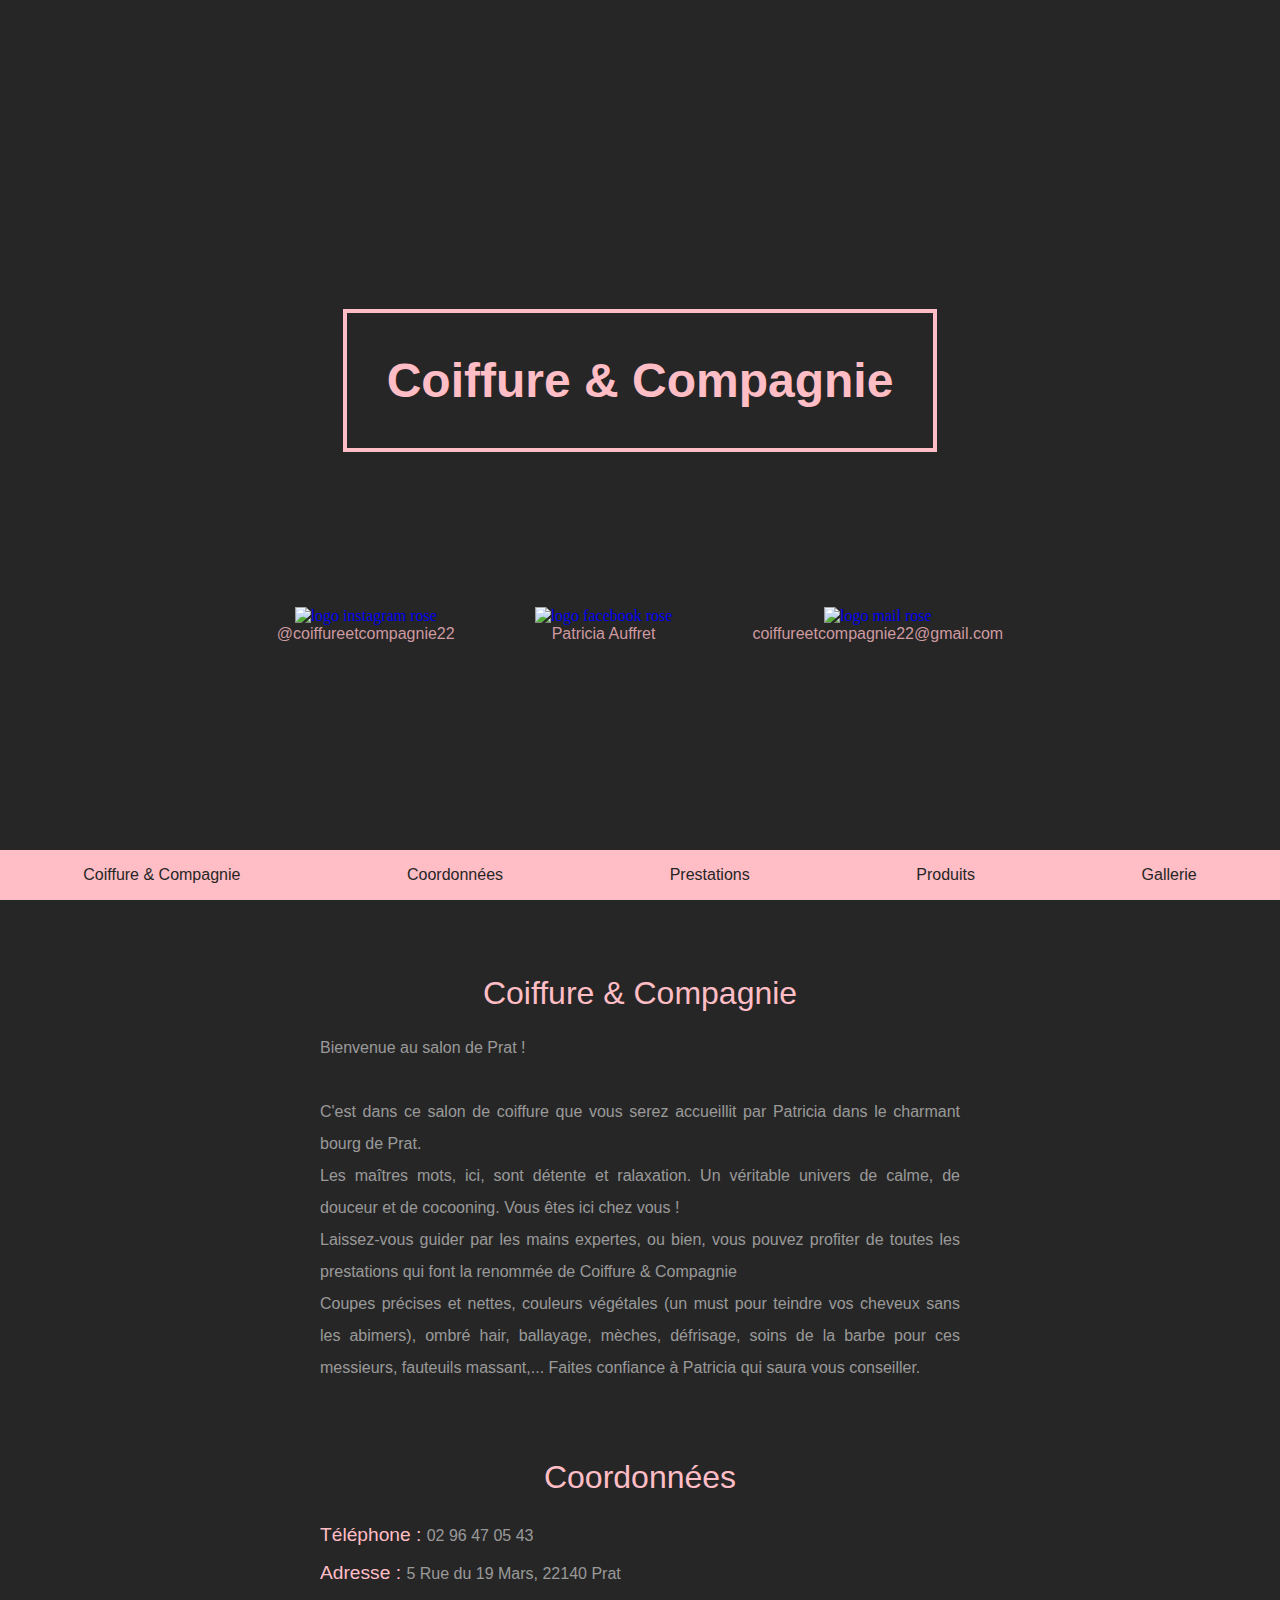
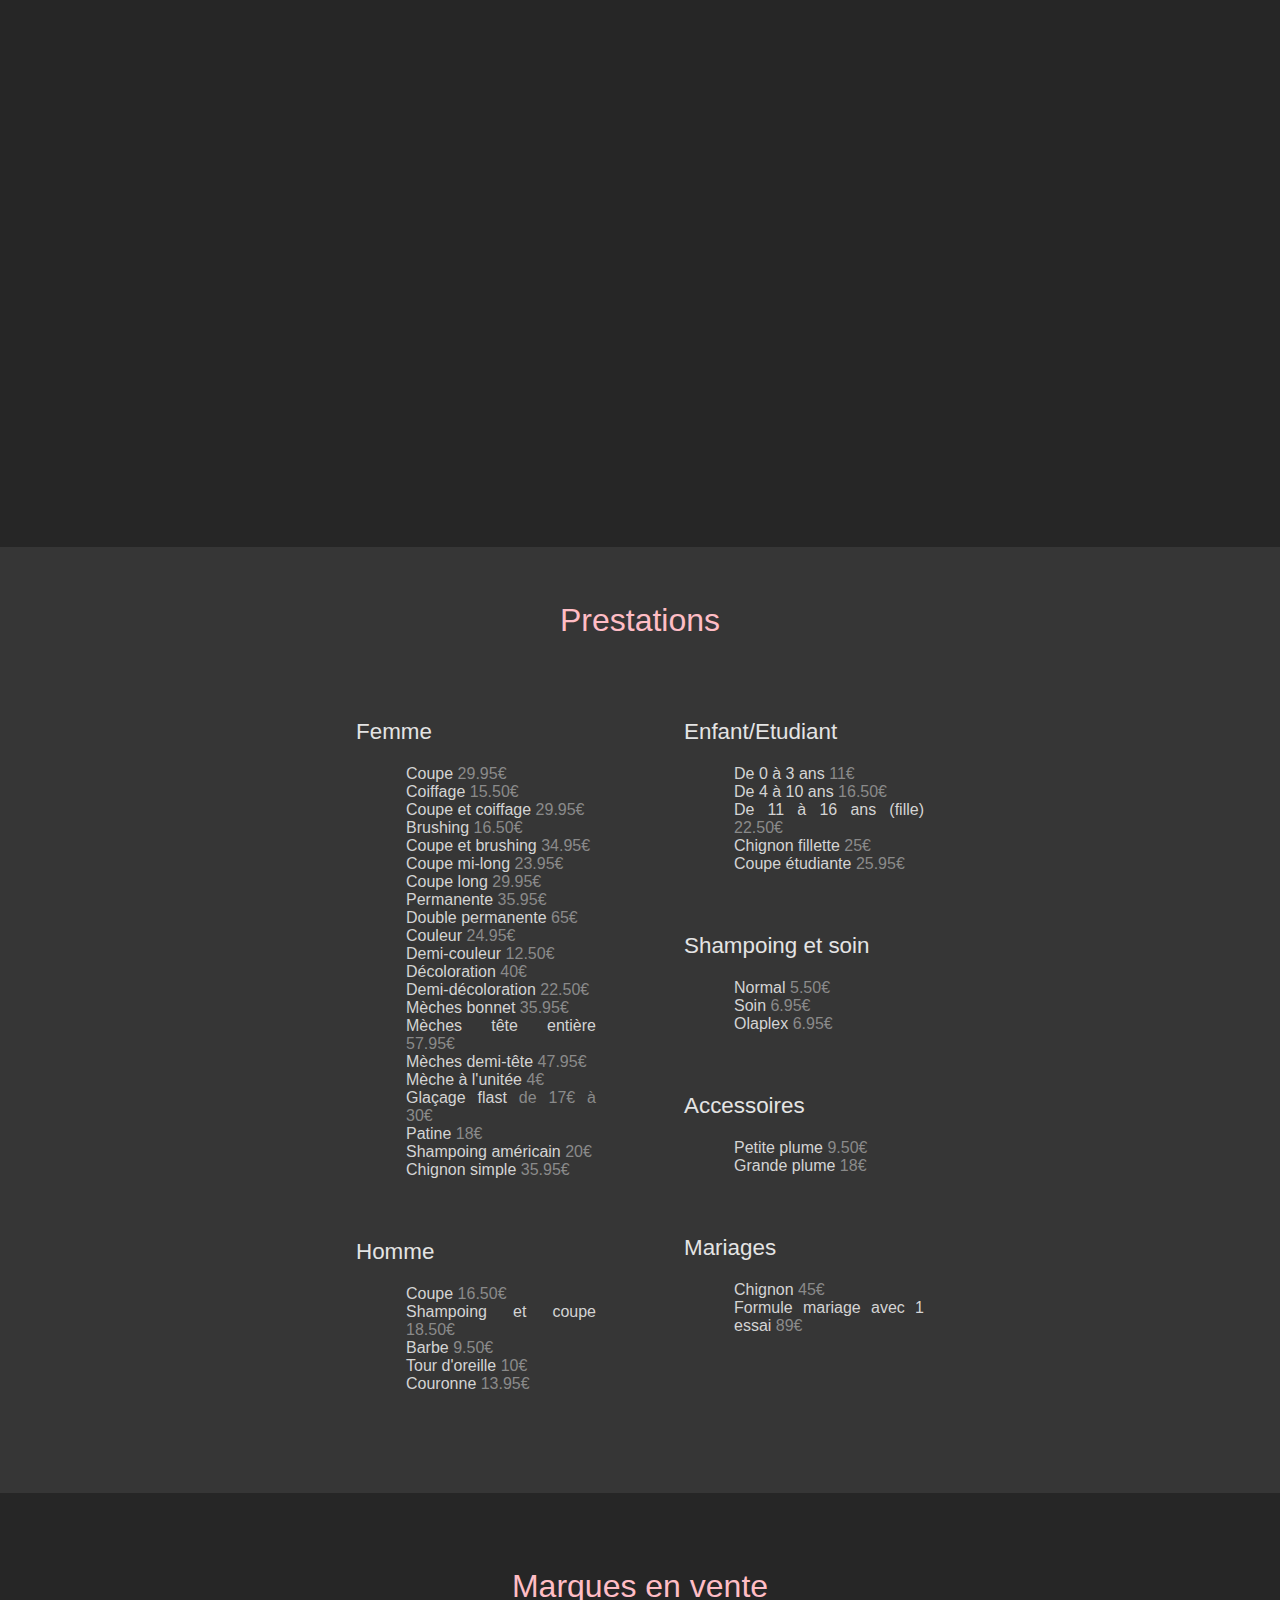
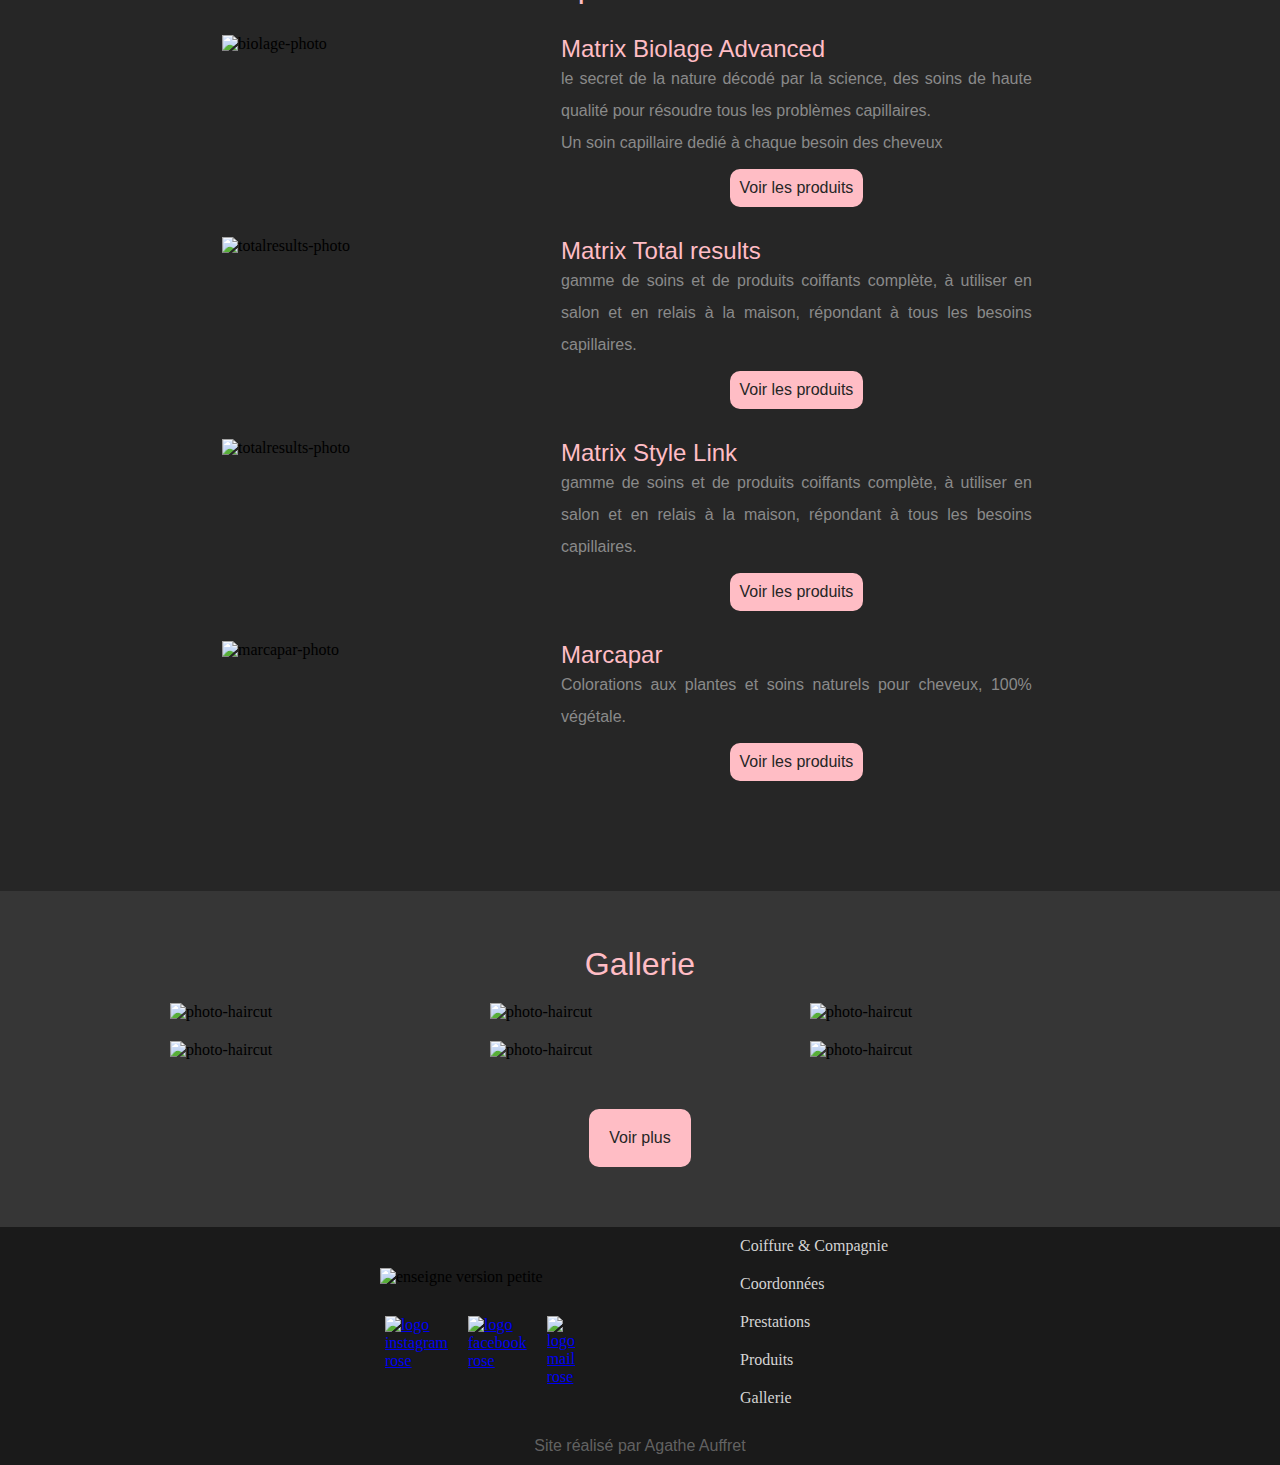
==== index.html @ 82d6a66b "Update index.html" ====
<!DOCTYPE html>
<html lang="fr">

<head>
    <meta charset="UTF-8">
    <meta name="viewport" content="width=device-width, initial-scale=1.0">
    <link rel="stylesheet" href="style.css" />
    <title>Coifure & Compagnie</title>
    <script src="min.js"></script>
    <link rel="stylesheet" href="https://cdnjs.cloudflare.com/ajax/libs/font-awesome/4.7.0/css/font-awesome.min.css">
</head>

<body id="body">
    <header id="header">
        <div id="enseigne">
            <h1 id="title">Coiffure & Compagnie</h1>
            <img id="logo_mobile" src="./img/enseigne_mobile.svg" alt="enseigne">
        </div>
        <div id="social_networks">
            <div>
                <a href="https://www.instagram.com/coiffureetcompagnie22/" target="_blank">
                    <img src="./img/logo_insta.svg" alt="logo instagram rose">
                    <h5>@coiffureetcompagnie22</h5>
                </a>
            </div>
            <div>
                <a href="https://www.facebook.com/patricia.auffret.10" target="_blank">
                    <img src="./img/logo_fb.svg" alt="logo facebook rose">
                    <h5>Patricia Auffret</h5>
                </a>
            </div>
            <div>
                <a href="mailto:coiffureetcompagnieéé@gmail.com" target="_blank">
                    <img src="./img/logo_mail.svg" alt="logo mail rose">
                    <h5>coiffureetcompagnie22@gmail.com</h5>
                </a>
            </div>
        </div>
    </header>
    <nav id="navbar" class="top-navbar">
        <a href="#presentation-section" class="nav-links">Coiffure & Compagnie</a>
        <a href="#coord-section" class="nav-links">Coordonnées</a>
        <a href="#presta" class="nav-links">Prestations</a>
        <a href="#products" class="nav-links">Produits</a>
        <a href="#gallerie" class="nav-links">Gallerie</a>
    </nav>

    <div id="content">

        <section id="presentation-section">
            <h2 id="presentation">Coiffure & Compagnie</h2>
            <p>Bienvenue au salon de Prat !<br><br>
                C'est dans ce salon de coiffure que vous serez accueillit par Patricia dans le charmant bourg de
                Prat.<br>
                Les maîtres mots, ici, sont détente et ralaxation. Un véritable univers de calme, de douceur et de
                cocooning.
                Vous êtes ici chez vous !<br>
                Laissez-vous guider par les mains expertes, ou bien, vous pouvez profiter de toutes les prestations qui
                font la renommée de Coiffure & Compagnie<br>
                Coupes précises et nettes, couleurs végétales (un must pour teindre vos cheveux sans les abimers), ombré
                hair, ballayage, mèches, défrisage, soins de la barbe pour ces messieurs, fauteuils massant,... Faites
                confiance à Patricia qui saura vous conseiller.</p>
        </section>
        <section id="coord-section">
            <h2 id="coord">Coordonnées</h2>
            <p><span>Téléphone : </span>02 96 47 05 43</p>
            <p><span>Adresse : </span>5 Rue du 19 Mars, 22140 Prat</p>
            <div id="map"><iframe
                    src="https://www.google.com/maps/embed?pb=!1m18!1m12!1m3!1d6387.726982608813!2d-3.3033821214071173!3d48.676954157993684!2m3!1f0!2f0!3f0!3m2!1i1024!2i768!4f13.1!3m3!1m2!1s0x481227819b3ceab3%3A0xfdfef326aede1772!2sCoiffure%20et%20Compagnie!5e0!3m2!1sfr!2sfr!4v1585825867703!5m2!1sfr!2sfr"
                    width="100%" height="450" frameborder="0" style="border:0;" allowfullscreen="" aria-hidden="false"
                    tabindex="0"></iframe></div>
        </section>


        <section id="presta-section">
            <h2 id="presta">Prestations</h2>

            <div id="div-price">

                <div class="column">

                    <article class="article-price">
                        <h3 class="title-price">Femme</h3>
                        <ul>
                            <li>Coupe <span class="prix">29.95€</span></li>
                            <li>Coiffage <span class="prix">15.50€</span></li>
                            <li>Coupe et coiffage <span class="prix">29.95€</span></li>
                            <li>Brushing <span class="prix">16.50€</span></li>
                            <li>Coupe et brushing <span class="prix">34.95€</span></li>
                            <li>Coupe mi-long <span class="prix">23.95€</span></li>
                            <li>Coupe long <span class="prix">29.95€</span></li>
                            <li>Permanente <span class="prix">35.95€</span></li>
                            <li>Double permanente <span class="prix">65€</span></li>
                            <li>Couleur <span class="prix">24.95€</span></li>
                            <li>Demi-couleur <span class="prix">12.50€</span></li>
                            <li>Décoloration <span class="prix">40€</span></li>
                            <li>Demi-décoloration <span class="prix">22.50€</span></li>
                            <li>Mèches bonnet <span class="prix">35.95€</span></li>
                            <li>Mèches tête entière <span class="prix">57.95€</span></li>
                            <li>Mèches demi-tête <span class="prix">47.95€</span></li>
                            <li>Mèche à l'unitée <span class="prix">4€</span></li>
                            <li>Glaçage flast <span class="prix">de 17€ à 30€</span></li>
                            <li>Patine <span class="prix">18€</span></li>
                            <li>Shampoing américain <span class="prix">20€</span></li>
                            <li>Chignon simple <span class="prix">35.95€</span></li>
                        </ul>
                    </article>

                    <article class="article-price">
                        <h3 class="title-price">Homme</h3>
                        <ul>
                            <li>Coupe <span class="prix">16.50€</span></li>
                            <li>Shampoing et coupe <span class="prix">18.50€</span></li>
                            <li>Barbe <span class="prix">9.50€</span></li>
                            <li>Tour d'oreille <span class="prix">10€</span></li>
                            <li>Couronne <span class="prix">13.95€</span></li>
                        </ul>
                    </article>
                </div>
                <div class="column">
                    <article class="article-price">
                        <h3 class="title-price">Enfant/Etudiant</h3>
                        <ul>
                            <li>De 0 à 3 ans <span class="prix">11€</span></li>
                            <li>De 4 à 10 ans <span class="prix">16.50€</span></li>
                            <li>De 11 à 16 ans (fille) <span class="prix">22.50€</span></li>
                            <li>Chignon fillette <span class="prix">25€</span></li>
                            <li>Coupe étudiante <span class="prix">25.95€</span></li>
                        </ul>
                    </article>

                    <article class="article-price">
                        <h3 class="title-price">Shampoing et soin</h3>
                        <ul>
                            <li>Normal <span class="prix">5.50€</span></li>
                            <li>Soin <span class="prix">6.95€</span></li>
                            <li>Olaplex <span class="prix">6.95€</span></li>
                        </ul>
                    </article>

                    <article class="article-price">
                        <h3 class="title-price">Accessoires</h3>
                        <ul>
                            <li>Petite plume <span class="prix">9.50€</span></li>
                            <li>Grande plume <span class="prix">18€</span></li>
                        </ul>
                    </article>

                    <article class="article-price">
                        <h3 class="title-price">Mariages</h3>
                        <ul>
                            <li>Chignon <span class="prix">45€</span></li>
                            <li>Formule mariage avec 1 essai <span class="prix">89€</span></li>
                        </ul>
                    </article>
                </div>
        </section>


        <section id="products-section">
            <h2 id="products">Marques en vente</h2>
            <article>

                <img src="./img/biolage.svg" alt="biolage-photo">
                <div>
                    <h3>Matrix Biolage Advanced</h3>

                    <p class="p-products">le secret de la nature décodé par la science, des soins de haute qualité pour
                        résoudre tous les problèmes capillaires.</p>
                    <p class="p-products">Un soin capillaire dedié à chaque besoin des cheveux</p>
                    <a href="./biolage.html">
                        <div>Voir les produits</div>
                    </a>
                </div>
            </article>
            <article>

                <img src="./img/totalresults.svg" alt="totalresults-photo">
                <div>
                    <h3>Matrix Total results</h3>
                    <p class="p-products">gamme de soins et de produits coiffants complète, à utiliser en salon et en
                        relais
                        à la maison, répondant à tous les besoins capillaires.</p>
                    <a href="./totalresults.html">
                        <div>Voir les produits</div>
                    </a>
                </div>
            </article>
            <article>

                <img src="./img/stylelink.svg" alt="totalresults-photo">
                <div>
                    <h3>Matrix Style Link</h3>
                    <p class="p-products">gamme de soins et de produits coiffants complète, à utiliser en salon et en
                        relais
                        à la maison, répondant à tous les besoins capillaires.</p>
                    <a href="./stylelink.html">
                        <div>Voir les produits</div>
                    </a>
                </div>
            </article>
            <article>

                <img src="./img/marcapar.svg" alt="marcapar-photo">
                <div>
                    <h3>Marcapar</h3>
                    <p>Colorations aux plantes et soins naturels pour cheveux, 100% végétale.</p>
                    <a href="./marcapar.html">
                        <div>Voir les produits</div>
                    </a>
                </div>
            </article>
        </section>


        <section id="gallerie-section">
            <h2 id="gallerie">Gallerie</h2>
            <article>
                <img src="./img/gallerie/resize/Image4.jpg" alt="photo-haircut">
                <img src="./img/gallerie/resize/Image6.jpg" alt="photo-haircut">
                <img src="./img/gallerie/resize/Image20.jpg" alt="photo-haircut">
                <img src="./img/gallerie/resize/Image18.jpg" alt="photo-haircut">
                <img src="./img/gallerie/resize/Image7.jpg" alt="photo-haircut">
                <img src="./img/gallerie/resize/Image14.jpg" alt="photo-haircut">
            </article>
            <a href="gallerie.html">
                <div>Voir plus</div>
            </a>
        </section>

        <footer id="footer">
            <div>
                <div>
                    <img id="enseigne_footer" src="img/enseigne_mobile.svg" alt="enseigne version petite">
                    <div>
                        <a href="https://www.instagram.com/coiffureetcompagnie22/" target="_blank"><img src="img/logo_insta.svg" alt="logo instagram rose"></a>
                        <a href="https://www.facebook.com/patricia.auffret.10" target="_blank"><img src="img/logo_fb.svg" alt="logo facebook rose"></a>
                        <a href="mailto:coiffureetcompagnie22@gmail.com" target="_blank"><img src="img/logo_mail.svg" alt="logo mail rose"></a>
                    </div>
                </div>
                <div>
                    <a class="menu_footer" href="#presentation">Coiffure & Compagnie</a>
                    <a class="menu_footer" href="#coord">Coordonnées</a>
                    <a class="menu_footer" href="#presta">Prestations</a>
                    <a class="menu_footer" href="#products">Produits</a>
                    <a class="menu_footer" href="#gallerie">Gallerie</a>
                </div></div>
                <h6>Site réalisé par Agathe Auffret</h6>
        </footer> 

    </div>
</body>

<script>
    var positionElementInPage = $('#navbar').offset().top;
    $(window).resize(function () {
        positionElementInPage = $('#navbar').offset().top;
    });
    $(window).scroll(
        function () {
            if ($(window).scrollTop() > positionElementInPage) {
                // fixed
                $('#navbar').addClass("navbar-fixed");
                $('#content').addClass("content-change");
            } else {
                // unfixed
                $('#navbar').removeClass("navbar-fixed");
                $('#content').removeClass("content-change");
            }
        }
    );
</script>

</html>
---- style.css ----
@font-face {
    font-family: 'Orator Std Medium';
    font-style: normal;
    font-weight: normal;
    src: local('Orator Std Medium'), url('OratorStd.woff') format('woff');
}

* {
    padding: 0;
    margin: 0;
}

body {
    background-color: rgb(38, 38, 38);
}

/* 
******************************************************header 
*/

#header {
    display: flex;
    justify-content: center;
    background: linear-gradient(rgba(38, 38, 38, 0.5), rgba(38, 38, 38, 0.5)), url(./img/822.jpg);
    height: calc(100vh - 50px);
    width: 100%;
    background-repeat: no-repeat;
    background-size: cover;
    align-items: center;
    display: flex;
    flex-direction: column;
}

#header #enseigne #title {
    font-family: 'Orator Std Medium', Arial, Helvetica, sans-serif;
    font-size: 3rem;
    color: rgb(255, 189, 197);
    padding: 40px 40px;
}

#header #enseigne {
    height: fit-content;
    width: fit-content;
    border: 4px solid rgb(255, 189, 197);
    position: relative;
    animation: logo 5s 1;
    animation-direction: initial;
    margin-bottom: 90px;
}

#header #enseigne #logo_mobile{
    display:none;
}

#header #social_networks{
    position: absolute;
    display: flex;
    margin-top: 400px;

}

#header #social_networks div{
    margin: 0 40px;
    text-align: center;
    animation: socialnetworks 4s 1;
    animation-direction: initial;

}

#header #social_networks div a{
    text-decoration: none;

}

#header #social_networks img{
    width: 80px;
}

#header #social_networks img:hover{
    width: 85px;
}

#header h5{
    font-size: 1rem;
    font-family: Arial, Helvetica, sans-serif;
    color: rgba(255, 189, 197, 0.781);
    font-weight: lighter;
}

@keyframes logo {
    0% {
        opacity: 0;
        ;
        left: -20%;
        top: 0px;
    }
    100% {
        left: 0px;
        top: 0px;
    }
}

@keyframes socialnetworks {
    0% {
        opacity: 0;
        ;
    }
    100% {
        opacity: 1;
    }
}


@media screen and (max-width: 480px) {
    /* Vos règles CSS pour les mobiles ici */

    /* #header div {
        animation: none;
    } */

    #header {
        height: calc(100vh - 100px);
        background-size: cover;
        background: linear-gradient(rgba(38, 38, 38, 0.5), rgba(38, 38, 38, 0.5)), url(./img/822.jpg);
        width: auto;
        background-size: cover;        
        background-position: -1000px;
    }

    html {
        width: auto;
    }
    #header #enseigne #title {
    display: none;
    }

    #header #enseigne {
        border: none;
    }
    

    #header #enseigne #logo_mobile {
        display: flex;
        width: 200px;
    }

    #header #social_networks{
        margin-top: 200px;
        display: flex;
        flex-wrap: wrap;
        justify-content: center;

    }

    #header #social_networks img{
        width: 50px;
        margin-top: 20px;
    }

    #header #social_networks img:hover{
        width: 200px;
    }

    #header #social_networks h5{
        font-size: 0.5rem;
    }

}

/* 
******************************************************navbar 
*/

#navbar {
    display: flex;
    flex-wrap: wrap;
    justify-content: space-around;
    background-color: rgb(255, 189, 197);
    height: 50px;
    align-items: center;
    width: 100%;
}

.navbar-fixed {
    position: fixed;
    top: 0;
    width: 100%;
    margin-left: auto;
    margin-right: auto;
    z-index: 2;
}

.content-change {
    position: relative;
    top: 50px;
    z-index: 1;
}

#navbar .nav-links {
    display: flex;
    text-decoration: none;
    color: rgb(38, 38, 38);
    font-family: 'Orator Std Medium', Arial, Helvetica, sans-serif;
    height: 50px;
    align-items: center;
    padding: 0 30px;
}

#navbar .nav-links:hover {
    background-color: rgba(255, 255, 255, 0.205);
    transition-duration: 1s;
    animation: nav;
    font-size: 1.03rem;
}

@media screen and (max-width: 480px) {
    #navbar .nav-links {
        font-size: 0.6rem;
    }

    #navbar {
        height: 50px;
    }

    #navbar .nav-links {
        display: flex;
        text-decoration: none;
        color: rgb(38, 38, 38);
        font-family: 'Orator Std Medium', Arial, Helvetica, sans-serif;
        height: 20px;
        align-items: center;
        padding: 0 30px;
    }
    

    #navbar .nav-links:hover {
        background-color: rgba(255, 255, 255, 0.205);
        transition-duration: 1s;
        animation: nav;
        font-size: 0.6rem;
    }
}


/* 
******************************************************section 
*/
section h2 {
    font-family: 'Orator Std Medium', Arial, Helvetica, sans-serif;
    font-weight: lighter;
    font-size: 2rem;
    color: rgb(255, 189, 197);
    text-align: center;
    width: 50%;
    margin: 20px auto;
    padding-top: 55px;
}

section p {
    font-family: Arial, Helvetica, sans-serif;
    font-size: 1rem;
    color: rgba(255, 255, 255, 0.541);
    text-align: justify;
    line-height: 2;
    width: 50%;
    margin: auto;
}

@media screen and (max-width: 480px) {

    section h2,
    section p {
        width: 70%;

    }

    section h2 {
        font-size: 2rem;
        padding-top: 200px;
    }

    section p {
        font-size: 1.5rem;
    }

}


/* 
******************************************************coord 
 */


section span {
    font-size: 1.2rem;
    color: rgb(255, 189, 197);
    font-family: Arial, Helvetica, sans-serif;
    font-weight: lighter;
}

#map {
    width: 50%;
    margin: auto;
    text-align: center;
}

#coord-section {
    padding-bottom: 80px;
}

@media screen and (max-width: 480px) {
    #map {
        width: 100%;
    }
}


/* 
******************************************************prestations 
*/

#presta-section {
    background-color: rgb(54, 54, 54);
    padding-bottom: 60px;

}

.column {
    flex: 25%;
    max-width: 25%;
    padding: 0 4px;
}

#div-price {
    display: flex;
    flex-wrap: wrap;
    justify-content: center;
}

#presta {
    color: rgb(255, 189, 197);
}

.title-price {
    color: rgb(228, 228, 228);
    font-family: Arial, Helvetica, sans-serif;
    font-weight: lighter;
    font-size: 1.4rem;
    padding: 20px 0;
}

.article-price ul {
    padding-left: 50px;
}


.article-price li {
    list-style: none;
    font-family: Arial, Helvetica, sans-serif;
    font-weight: lighter;
    font-style: 1rem;
    text-align: justify;
    color: rgb(212, 212, 212);
}

.prix {
    color: rgb(138, 138, 138);
    font-weight: lighter;
    font-size: 1rem;
}

.article-price {
    margin: 40px 40px;
}

.article-price li:hover {
    color: rgb(255, 189, 197);
    font-size: 1.1rem;
}

.article-price li:hover>span {
    color: rgba(255, 189, 197, 0.356);
    font-size: 1.1rem;
}

@media screen and (max-width: 480px) {
    .column {
        flex: auto;
        max-width: 100%;
        margin: 0 80px;

    }
}


/* 
******************************************************products 
*/

#products-section {
    width: 70%;
    margin: auto;
    padding-bottom: 60px;
}

#products-section article {
    display: flex;
    flex-direction: row;
    margin: 30px;
}

#products-section article img {
    width: 500px;
}

#products-section article div {
    width: 100%;
    display: flex;
    flex-direction: column;
}


#products-section article div h3 {
    color: rgb(255, 189, 197);
    font-family: "Orator Std Medium", Arial, Helvetica, sans-serif;
    font-size: 1.5rem;
    font-weight: lighter;
    width: 90%;
    margin: 0 auto;
}

#products-section article div p {
    color: rgb(138, 138, 138);
    font-family: Arial, Helvetica, sans-serif;
    font-size: 1rem;
    font-weight: lighter;
    width: 90%;
    text-align: justify;
    margin: 0 auto;
}

#products-section article div a {
    text-decoration: none;
}

#products-section article div a div {
    color: rgb(38, 38, 38);
    font-family: Arial, Helvetica, sans-serif;
    font-size: 1rem;
    font-weight: lighter;
    width: 90%;
    text-align: center;
    margin: auto;
    width: fit-content;
    padding: 10px;
    background-color: rgb(255, 189, 197);
    border-radius: 10px;
    margin-top: 10px;
}

#products-section article div a div:hover {
    background-color: rgb(185, 105, 115);
    transition-duration: 0.5s;
    color: white;
}

@media screen and (max-width: 480px) {
    #products-section article img {
        width: 100%;
        height: fit-content;
        margin: auto;
        /* display: none; */
    }

    #products-section article {
        flex-direction: column;
        margin: 0;
        margin-bottom: 150px;
        
    }

    #products-section article div{
        width: 80%;
        margin: auto;
    }

    #products-section article div h3 {
        text-align: center;
        font-size: 2.5rem;
        padding: 20px 0;
        color: rgb(228, 228, 228);
    }

    #products-section {
        width: 100%;
        margin: auto;
    }

    #products-section article div a div {
        font-size: 2.5rem;
        margin-top: 10px;
    }
}


/* 
******************************************************gallerie 
*/
#gallerie-section {
    background-color: rgb(54, 54, 54);
    padding-bottom: 60px;
}

#gallerie-section article {
    display: grid;
    grid-template-columns: repeat(3, 300px);
    grid-gap: 20px;
    justify-content: center;
}

#gallerie-section article img {
    width: 300px;
}

#gallerie-section a div {
    color: rgb(38, 38, 38);
    font-family: Arial, Helvetica, sans-serif;
    font-size: 1rem;
    font-weight: lighter;
    width: 90%;
    text-align: center;
    margin: auto;
    width: fit-content;
    padding: 20px;
    background-color: rgb(255, 189, 197);
    border-radius: 10px;
    margin-top: 50px;
}

#gallerie-section a {
    text-decoration: none;
    width: fit-content;
}

#gallerie-section a div:hover {
    background-color: rgb(185, 105, 115);
    transition-duration: 0.5s;
    color: white;
}

@media screen and (max-width: 480px) {

    #gallerie-section article img {
        width: 100%
    }

    #gallerie-section article {
        display: grid;
        grid-template-columns: repeat(2, auto);
        grid-gap: 20px;
        justify-content: center;
        margin: 40px 20px;
    }
}


/* *****************************************************footer */

#footer{
    background-color: rgb(26, 26, 26);
}

#footer img{
    width:50px;
    margin: 10px;
}

#footer #enseigne_footer{
    width: 200px;
    margin: 20px auto;
}

#footer div {
    display: flex;   
    width: 50%; 
    margin: auto;
    
}

#footer div div{
    flex-direction: column;
    width: 50%;
}

#footer div div div{
    flex-direction: row;
    justify-content: center;
}

#footer div div .menu_footer {
    text-decoration: none;
    color: rgb(212, 212, 212);
    font-family: "Orator Std Medium";
    margin :10px;
    margin-left: 100px;
}

#footer h6{
    font-family: Arial, Helvetica, sans-serif;
    font-size: 1rem;
    color: rgba(255, 255, 255, 0.329);
    font-weight: lighter;
    text-align: center;
    padding-top: 20px;
    padding-bottom: 10px;
}
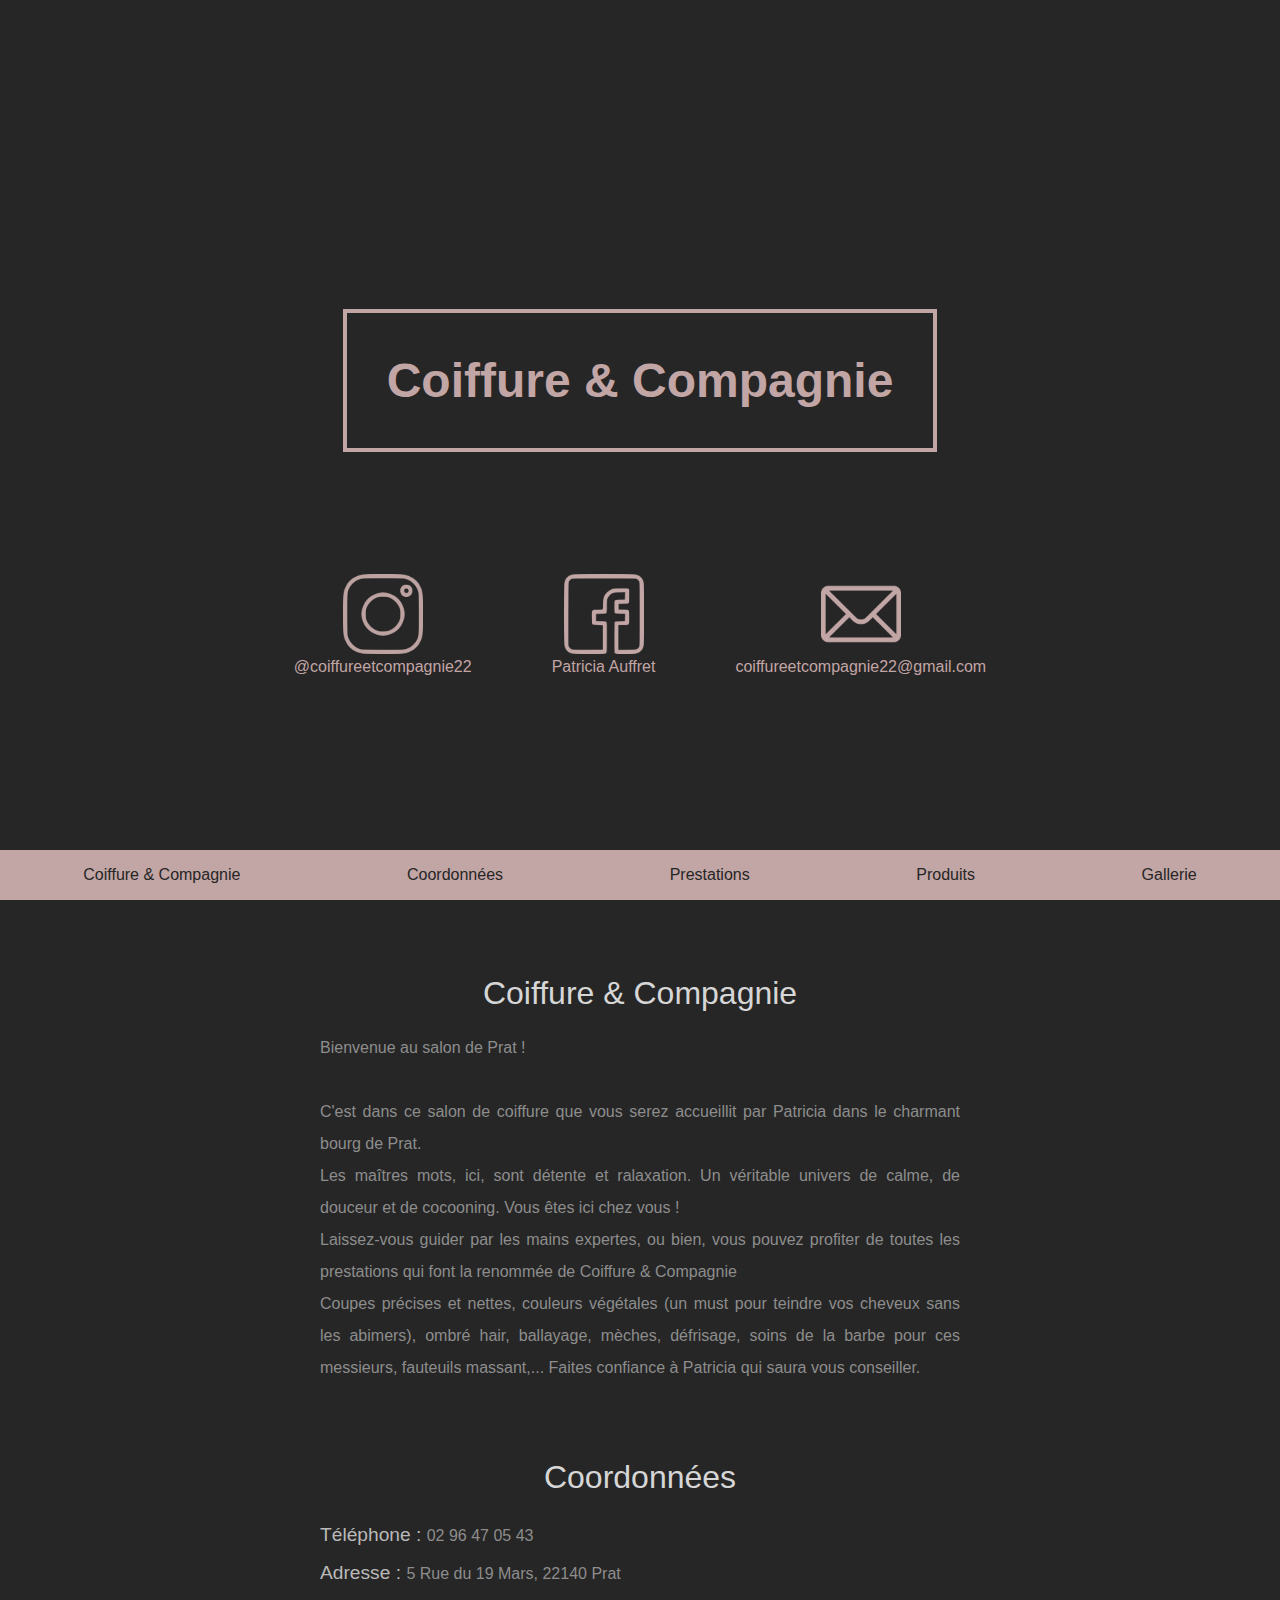
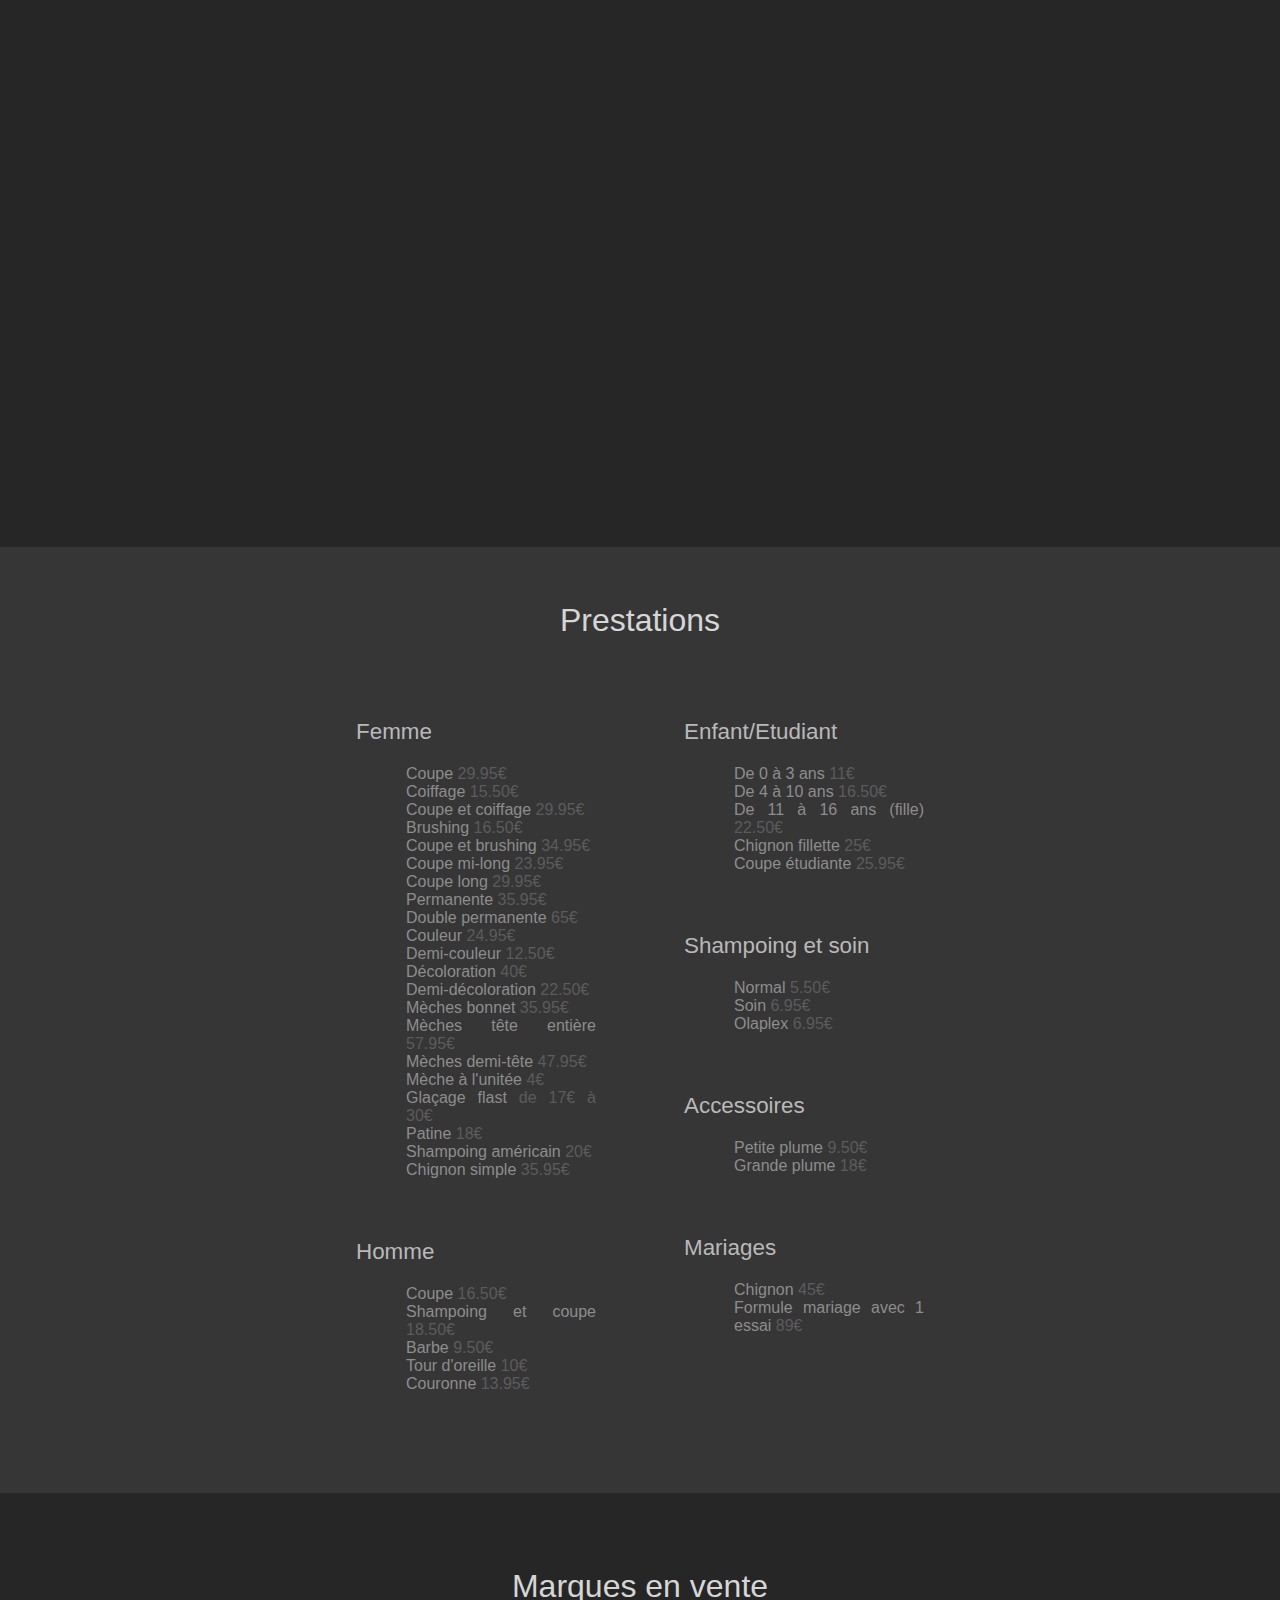
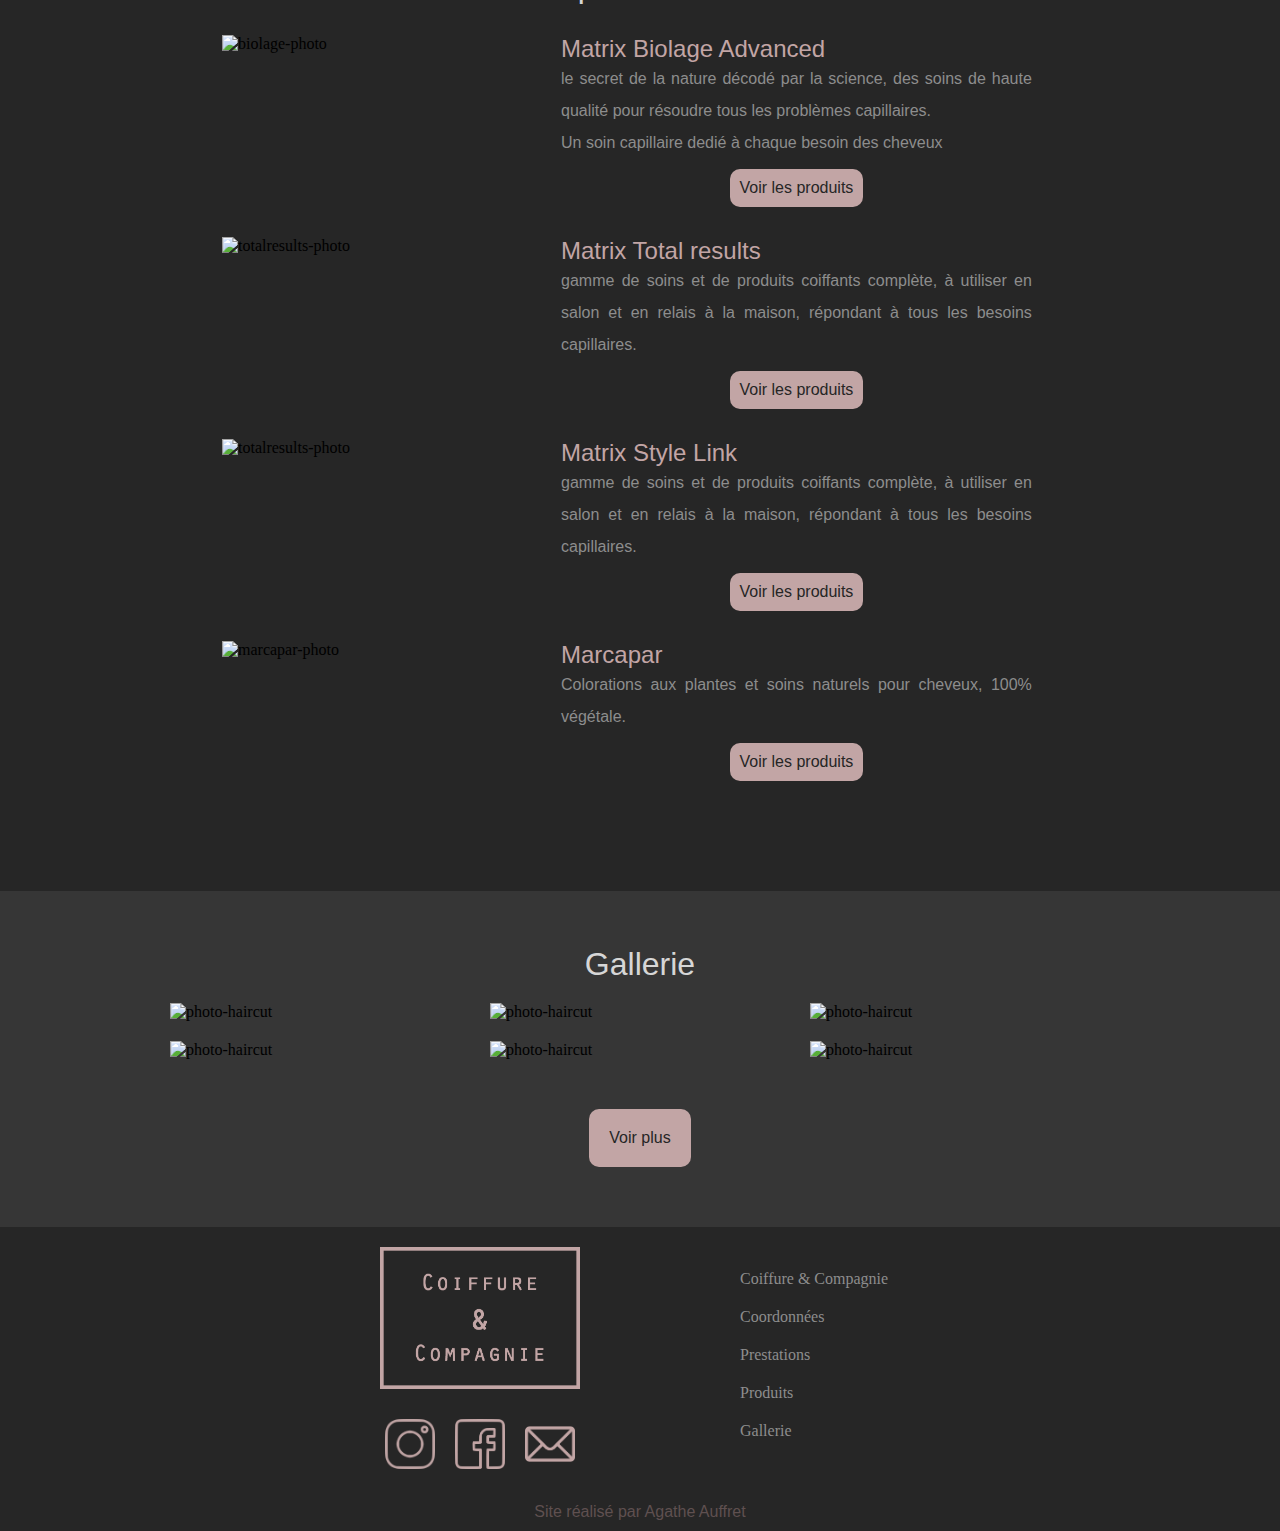
==== commit c9cc087c: "Update index.html" ====
--- a/index.html
+++ b/index.html
@@ -14,24 +14,24 @@
     <header id="header">
         <div id="enseigne">
             <h1 id="title">Coiffure & Compagnie</h1>
-            <img id="logo_mobile" src="./img/enseigne_mobile.svg" alt="enseigne">
+            <img id="logo_mobile" src="./img/Image1.png" alt="enseigne">
         </div>
         <div id="social_networks">
             <div>
                 <a href="https://www.instagram.com/coiffureetcompagnie22/" target="_blank">
-                    <img src="./img/logo_insta.svg" alt="logo instagram rose">
+                    <img src="./img/logo_insta.png" alt="logo instagram rose">
                     <h5>@coiffureetcompagnie22</h5>
                 </a>
             </div>
             <div>
                 <a href="https://www.facebook.com/patricia.auffret.10" target="_blank">
-                    <img src="./img/logo_fb.svg" alt="logo facebook rose">
+                    <img src="./img/logo_fb.png" alt="logo facebook rose">
                     <h5>Patricia Auffret</h5>
                 </a>
             </div>
             <div>
                 <a href="mailto:coiffureetcompagnieéé@gmail.com" target="_blank">
-                    <img src="./img/logo_mail.svg" alt="logo mail rose">
+                    <img src="./img/logo_mail.png" alt="logo mail rose">
                     <h5>coiffureetcompagnie22@gmail.com</h5>
                 </a>
             </div>
@@ -161,7 +161,7 @@
             <h2 id="products">Marques en vente</h2>
             <article>
 
-                <img src="./img/biolage.svg" alt="biolage-photo">
+                <img src="./img/biolage.png" alt="biolage-photo">
                 <div>
                     <h3>Matrix Biolage Advanced</h3>
 
@@ -175,7 +175,7 @@
             </article>
             <article>
 
-                <img src="./img/totalresults.svg" alt="totalresults-photo">
+                <img src="./img/totalresults.png" alt="totalresults-photo">
                 <div>
                     <h3>Matrix Total results</h3>
                     <p class="p-products">gamme de soins et de produits coiffants complète, à utiliser en salon et en
@@ -188,7 +188,7 @@
             </article>
             <article>
 
-                <img src="./img/stylelink.svg" alt="totalresults-photo">
+                <img src="./img/stylelink.png" alt="totalresults-photo">
                 <div>
                     <h3>Matrix Style Link</h3>
                     <p class="p-products">gamme de soins et de produits coiffants complète, à utiliser en salon et en
@@ -201,7 +201,7 @@
             </article>
             <article>
 
-                <img src="./img/marcapar.svg" alt="marcapar-photo">
+                <img src="./img/marcapar.png" alt="marcapar-photo">
                 <div>
                     <h3>Marcapar</h3>
                     <p>Colorations aux plantes et soins naturels pour cheveux, 100% végétale.</p>
@@ -231,11 +231,11 @@
         <footer id="footer">
             <div>
                 <div>
-                    <img id="enseigne_footer" src="img/enseigne_mobile.svg" alt="enseigne version petite">
+                    <img id="enseigne_footer" src="img/Image1.png" alt="enseigne version petite">
                     <div>
-                        <a href="https://www.instagram.com/coiffureetcompagnie22/" target="_blank"><img src="img/logo_insta.svg" alt="logo instagram rose"></a>
-                        <a href="https://www.facebook.com/patricia.auffret.10" target="_blank"><img src="img/logo_fb.svg" alt="logo facebook rose"></a>
-                        <a href="mailto:coiffureetcompagnie22@gmail.com" target="_blank"><img src="img/logo_mail.svg" alt="logo mail rose"></a>
+                        <a href="https://www.instagram.com/coiffureetcompagnie22/" target="_blank"><img src="img/logo_insta.png" alt="logo instagram rose"></a>
+                        <a href="https://www.facebook.com/patricia.auffret.10" target="_blank"><img src="img/logo_fb.png" alt="logo facebook rose"></a>
+                        <a href="mailto:coiffureetcompagnie22@gmail.com" target="_blank"><img src="img/logo_mail.png" alt="logo mail rose"></a>
                     </div>
                 </div>
                 <div>
--- a/style.css
+++ b/style.css
@@ -1,8 +1,8 @@
 @font-face {
-    font-family: 'Orator Std Medium';
+    font-family: 'oratorstd';
     font-style: normal;
     font-weight: normal;
-    src: local('Orator Std Medium'), url('OratorStd.woff') format('woff');
+    src: local('oratorstd'), url('oratorstd.woff') format('woff');
 }
 
 * {
@@ -10,13 +10,37 @@
     margin: 0;
 }
 
+:root {
+    --enseigne_color: rgb(194, 165, 165);
+
+    --navbar_color:rgb(38, 38, 38);
+    --navbar_background_color:rgb(194, 165, 165);
+
+    --title_color:rgb(214, 214, 214);
+    --paragraphe_color:rgb(141, 141, 141);
+
+    --background_color_1:rgb(54,54,54);
+    --background_color_0:rgb(38,38,38);
+   
+    --button_color:rgb(38, 38, 38);
+    --button_background_color:rgb(117, 102, 102);
+    --button_text_hover_color:rgb(38, 38, 38);
+
+    --subtitle_color: rgb(185, 185, 185);
+    --subbitle_little_color:rgb(92, 92, 92);
+    --enseigne_color_transparent: rgb(117, 102, 102);
+
+    --footer_background_color:rgb(27, 27, 27);
+    --footer_text_color:rgb(95, 80, 80);
+  }
+
 body {
-    background-color: rgb(38, 38, 38);
-}
-
-/* 
-******************************************************header 
-*/
+    background-color: var(--background_color_0);
+}
+
+/* *************************************************************************************************************
+                                                    HEADER
+************************************************************************************************************* */
 
 #header {
     display: flex;
@@ -32,16 +56,16 @@
 }
 
 #header #enseigne #title {
-    font-family: 'Orator Std Medium', Arial, Helvetica, sans-serif;
+    font-family: 'oratorstd', Arial, Helvetica, sans-serif;
     font-size: 3rem;
-    color: rgb(255, 189, 197);
+    color: var(--enseigne_color);
     padding: 40px 40px;
 }
 
 #header #enseigne {
     height: fit-content;
     width: fit-content;
-    border: 4px solid rgb(255, 189, 197);
+    border: 4px solid var(--enseigne_color);
     position: relative;
     animation: logo 5s 1;
     animation-direction: initial;
@@ -83,7 +107,7 @@
 #header h5{
     font-size: 1rem;
     font-family: Arial, Helvetica, sans-serif;
-    color: rgba(255, 189, 197, 0.781);
+    color: var(--enseigne_color);
     font-weight: lighter;
 }
 
@@ -110,21 +134,15 @@
     }
 }
 
-
-@media screen and (max-width: 480px) {
-    /* Vos règles CSS pour les mobiles ici */
-
-    /* #header div {
-        animation: none;
-    } */
-
+@media screen and (max-width: 480px) {
     #header {
-        height: calc(100vh - 100px);
+        height: calc(100vh - 110px);
         background-size: cover;
         background: linear-gradient(rgba(38, 38, 38, 0.5), rgba(38, 38, 38, 0.5)), url(./img/822.jpg);
         width: auto;
         background-size: cover;        
-        background-position: -1000px;
+        background-position: -270px;
+        justify-content: start;
     }
 
     html {
@@ -136,16 +154,18 @@
 
     #header #enseigne {
         border: none;
+        margin-bottom: 20px;
+        margin-top: 40px;
     }
     
 
     #header #enseigne #logo_mobile {
         display: flex;
-        width: 200px;
+        width: 300px;
     }
 
     #header #social_networks{
-        margin-top: 200px;
+        margin-top: 270px;
         display: flex;
         flex-wrap: wrap;
         justify-content: center;
@@ -158,24 +178,24 @@
     }
 
     #header #social_networks img:hover{
-        width: 200px;
+        width: 50px;
     }
 
     #header #social_networks h5{
-        font-size: 0.5rem;
-    }
-
-}
-
-/* 
-******************************************************navbar 
-*/
+        font-size: 0.8rem;
+    }
+
+}
+
+/* *************************************************************************************************************
+                                                    NAVBAR
+************************************************************************************************************* */
 
 #navbar {
     display: flex;
     flex-wrap: wrap;
     justify-content: space-around;
-    background-color: rgb(255, 189, 197);
+    background-color: var(--navbar_background_color);
     height: 50px;
     align-items: center;
     width: 100%;
@@ -199,8 +219,8 @@
 #navbar .nav-links {
     display: flex;
     text-decoration: none;
-    color: rgb(38, 38, 38);
-    font-family: 'Orator Std Medium', Arial, Helvetica, sans-serif;
+    color: var(--navbar_color);
+    font-family: 'oratorstd', Arial, Helvetica, sans-serif;
     height: 50px;
     align-items: center;
     padding: 0 30px;
@@ -215,18 +235,18 @@
 
 @media screen and (max-width: 480px) {
     #navbar .nav-links {
-        font-size: 0.6rem;
+        font-size: 1rem;
     }
 
     #navbar {
-        height: 50px;
+        height: 110px;
     }
 
     #navbar .nav-links {
         display: flex;
         text-decoration: none;
-        color: rgb(38, 38, 38);
-        font-family: 'Orator Std Medium', Arial, Helvetica, sans-serif;
+        color: var(--navbar_color);
+        font-family: 'oratorstd', Arial, Helvetica, sans-serif;
         height: 20px;
         align-items: center;
         padding: 0 30px;
@@ -234,22 +254,19 @@
     
 
     #navbar .nav-links:hover {
-        background-color: rgba(255, 255, 255, 0.205);
-        transition-duration: 1s;
-        animation: nav;
-        font-size: 0.6rem;
-    }
-}
-
-
-/* 
-******************************************************section 
-*/
+        font-size: 1rem;
+    }
+}
+
+/* *************************************************************************************************************
+                                                    SECTION
+************************************************************************************************************* */
+
 section h2 {
-    font-family: 'Orator Std Medium', Arial, Helvetica, sans-serif;
+    font-family: 'oratorstd', Arial, Helvetica, sans-serif;
     font-weight: lighter;
     font-size: 2rem;
-    color: rgb(255, 189, 197);
+    color: var(--title_color);
     text-align: center;
     width: 50%;
     margin: 20px auto;
@@ -259,7 +276,7 @@
 section p {
     font-family: Arial, Helvetica, sans-serif;
     font-size: 1rem;
-    color: rgba(255, 255, 255, 0.541);
+    color: var(--paragraphe_color);
     text-align: justify;
     line-height: 2;
     width: 50%;
@@ -276,24 +293,23 @@
 
     section h2 {
         font-size: 2rem;
-        padding-top: 200px;
+        padding-top: 120px;
     }
 
     section p {
-        font-size: 1.5rem;
-    }
-
-}
-
-
-/* 
-******************************************************coord 
- */
-
-
-section span {
+        font-size: 1.1rem;
+    }
+
+}
+
+
+/* *************************************************************************************************************
+                                                    COORDONNEES
+************************************************************************************************************* */
+
+ section span {
     font-size: 1.2rem;
-    color: rgb(255, 189, 197);
+    color: var(--subtitle_color);
     font-family: Arial, Helvetica, sans-serif;
     font-weight: lighter;
 }
@@ -315,12 +331,12 @@
 }
 
 
-/* 
-******************************************************prestations 
-*/
+/* *************************************************************************************************************
+                                                    PRESTATIONS
+************************************************************************************************************* */
 
 #presta-section {
-    background-color: rgb(54, 54, 54);
+    background-color: var(--background_color_1);
     padding-bottom: 60px;
 
 }
@@ -338,11 +354,11 @@
 }
 
 #presta {
-    color: rgb(255, 189, 197);
+    color: var(--title_color);
 }
 
 .title-price {
-    color: rgb(228, 228, 228);
+    color: var(--subtitle_color);
     font-family: Arial, Helvetica, sans-serif;
     font-weight: lighter;
     font-size: 1.4rem;
@@ -360,11 +376,11 @@
     font-weight: lighter;
     font-style: 1rem;
     text-align: justify;
-    color: rgb(212, 212, 212);
+    color: var(--paragraphe_color);
 }
 
 .prix {
-    color: rgb(138, 138, 138);
+    color: var(--subbitle_little_color);
     font-weight: lighter;
     font-size: 1rem;
 }
@@ -374,12 +390,12 @@
 }
 
 .article-price li:hover {
-    color: rgb(255, 189, 197);
+    color: var(--enseigne_color);
     font-size: 1.1rem;
 }
 
 .article-price li:hover>span {
-    color: rgba(255, 189, 197, 0.356);
+    color: var(--enseigne_color_transparent);
     font-size: 1.1rem;
 }
 
@@ -387,15 +403,49 @@
     .column {
         flex: auto;
         max-width: 100%;
-        margin: 0 80px;
-
-    }
-}
-
-
-/* 
-******************************************************products 
-*/
+        margin: 0 10px;
+
+    }
+
+    .article-price ul{
+        padding:0 10px;
+    }
+
+    .article-price ul li{
+        font-size: 1.1rem;
+    }
+
+    .article-price {
+        margin: 20px 20px;
+    }
+
+    .prix {
+        color: var(--subtitle_little_color);
+        font-weight: lighter;
+        font-size: 1.1rem;
+    }
+
+    .article-price li:hover {
+        color: var(--enseigne_color);
+        font-size: 1.3rem;
+    }
+
+    .article-price li:hover>span {
+        /* color: rgba(255, 189, 197, 0.356); */
+        color: var(--enseigne_color);
+        font-size: 1.3rem;
+    }
+
+    .title-price {
+        font-size: 1.5rem;
+        padding: 20px 0;
+        text-align:center;
+    }
+}
+
+/* *************************************************************************************************************
+                                                    PRODUITS
+************************************************************************************************************* */
 
 #products-section {
     width: 70%;
@@ -411,6 +461,7 @@
 
 #products-section article img {
     width: 500px;
+    height: auto;
 }
 
 #products-section article div {
@@ -421,8 +472,8 @@
 
 
 #products-section article div h3 {
-    color: rgb(255, 189, 197);
-    font-family: "Orator Std Medium", Arial, Helvetica, sans-serif;
+    color: var(--enseigne_color);
+    font-family: "oratorstd", Arial, Helvetica, sans-serif;
     font-size: 1.5rem;
     font-weight: lighter;
     width: 90%;
@@ -430,7 +481,7 @@
 }
 
 #products-section article div p {
-    color: rgb(138, 138, 138);
+    color: var(--paragraphe_color);
     font-family: Arial, Helvetica, sans-serif;
     font-size: 1rem;
     font-weight: lighter;
@@ -444,7 +495,7 @@
 }
 
 #products-section article div a div {
-    color: rgb(38, 38, 38);
+    color: var(--navbar_color);
     font-family: Arial, Helvetica, sans-serif;
     font-size: 1rem;
     font-weight: lighter;
@@ -453,29 +504,27 @@
     margin: auto;
     width: fit-content;
     padding: 10px;
-    background-color: rgb(255, 189, 197);
+    background-color: var(--enseigne_color);
     border-radius: 10px;
     margin-top: 10px;
 }
 
 #products-section article div a div:hover {
-    background-color: rgb(185, 105, 115);
+    background-color: var(--button_background_color);
     transition-duration: 0.5s;
-    color: white;
+    color: var(--button_text_hover_color);
 }
 
 @media screen and (max-width: 480px) {
     #products-section article img {
         width: 100%;
-        height: fit-content;
         margin: auto;
-        /* display: none; */
     }
 
     #products-section article {
         flex-direction: column;
         margin: 0;
-        margin-bottom: 150px;
+        margin-bottom: 50px;
         
     }
 
@@ -486,9 +535,8 @@
 
     #products-section article div h3 {
         text-align: center;
-        font-size: 2.5rem;
+        font-size: 1.5rem;
         padding: 20px 0;
-        color: rgb(228, 228, 228);
     }
 
     #products-section {
@@ -497,17 +545,21 @@
     }
 
     #products-section article div a div {
-        font-size: 2.5rem;
+        font-size: 1rem;
         margin-top: 10px;
     }
-}
-
-
-/* 
-******************************************************gallerie 
-*/
+
+    #products-section article div p{
+        font-size: 1.1rem;
+    }
+}
+
+/* *************************************************************************************************************
+                                                    GALLERIE
+************************************************************************************************************* */
+
 #gallerie-section {
-    background-color: rgb(54, 54, 54);
+    background-color: var(--background_color_1);
     padding-bottom: 60px;
 }
 
@@ -523,7 +575,7 @@
 }
 
 #gallerie-section a div {
-    color: rgb(38, 38, 38);
+    color: var(--navbar_color);
     font-family: Arial, Helvetica, sans-serif;
     font-size: 1rem;
     font-weight: lighter;
@@ -532,7 +584,7 @@
     margin: auto;
     width: fit-content;
     padding: 20px;
-    background-color: rgb(255, 189, 197);
+    background-color: var(--enseigne_color);
     border-radius: 10px;
     margin-top: 50px;
 }
@@ -543,9 +595,9 @@
 }
 
 #gallerie-section a div:hover {
-    background-color: rgb(185, 105, 115);
+    background-color: var(--button_background_color);
     transition-duration: 0.5s;
-    color: white;
+    color: var(--button_text_hover_color);
 }
 
 @media screen and (max-width: 480px) {
@@ -561,13 +613,20 @@
         justify-content: center;
         margin: 40px 20px;
     }
-}
-
-
-/* *****************************************************footer */
+
+    #gallerie-section  a div {
+        font-size: 1rem;
+        margin-top: 10px;
+        padding:10px;
+    }
+}
+
+/* *************************************************************************************************************
+                                                    FOOTER
+************************************************************************************************************* */
 
 #footer{
-    background-color: rgb(26, 26, 26);
+    background-color: var(--footer_bacground_color);
 }
 
 #footer img{
@@ -583,8 +642,7 @@
 #footer div {
     display: flex;   
     width: 50%; 
-    margin: auto;
-    
+    margin: auto;  
 }
 
 #footer div div{
@@ -599,8 +657,8 @@
 
 #footer div div .menu_footer {
     text-decoration: none;
-    color: rgb(212, 212, 212);
-    font-family: "Orator Std Medium";
+    color: var(--paragraphe_color);
+    font-family: "oratorstd";
     margin :10px;
     margin-left: 100px;
 }
@@ -608,9 +666,28 @@
 #footer h6{
     font-family: Arial, Helvetica, sans-serif;
     font-size: 1rem;
-    color: rgba(255, 255, 255, 0.329);
+    color: var(--footer_text_color);
     font-weight: lighter;
     text-align: center;
     padding-top: 20px;
     padding-bottom: 10px;
 }
+
+@media screen and (max-width: 480px) {
+    #footer div {
+        display: flex;   
+        width: 100%; 
+        margin: auto;
+        flex-direction: column;  
+    }
+
+    #footer div div{ 
+        width: 100%; 
+    }
+
+    #footer div div .menu_footer {
+        margin-left: 0px;
+        text-align: center;
+    }
+    
+}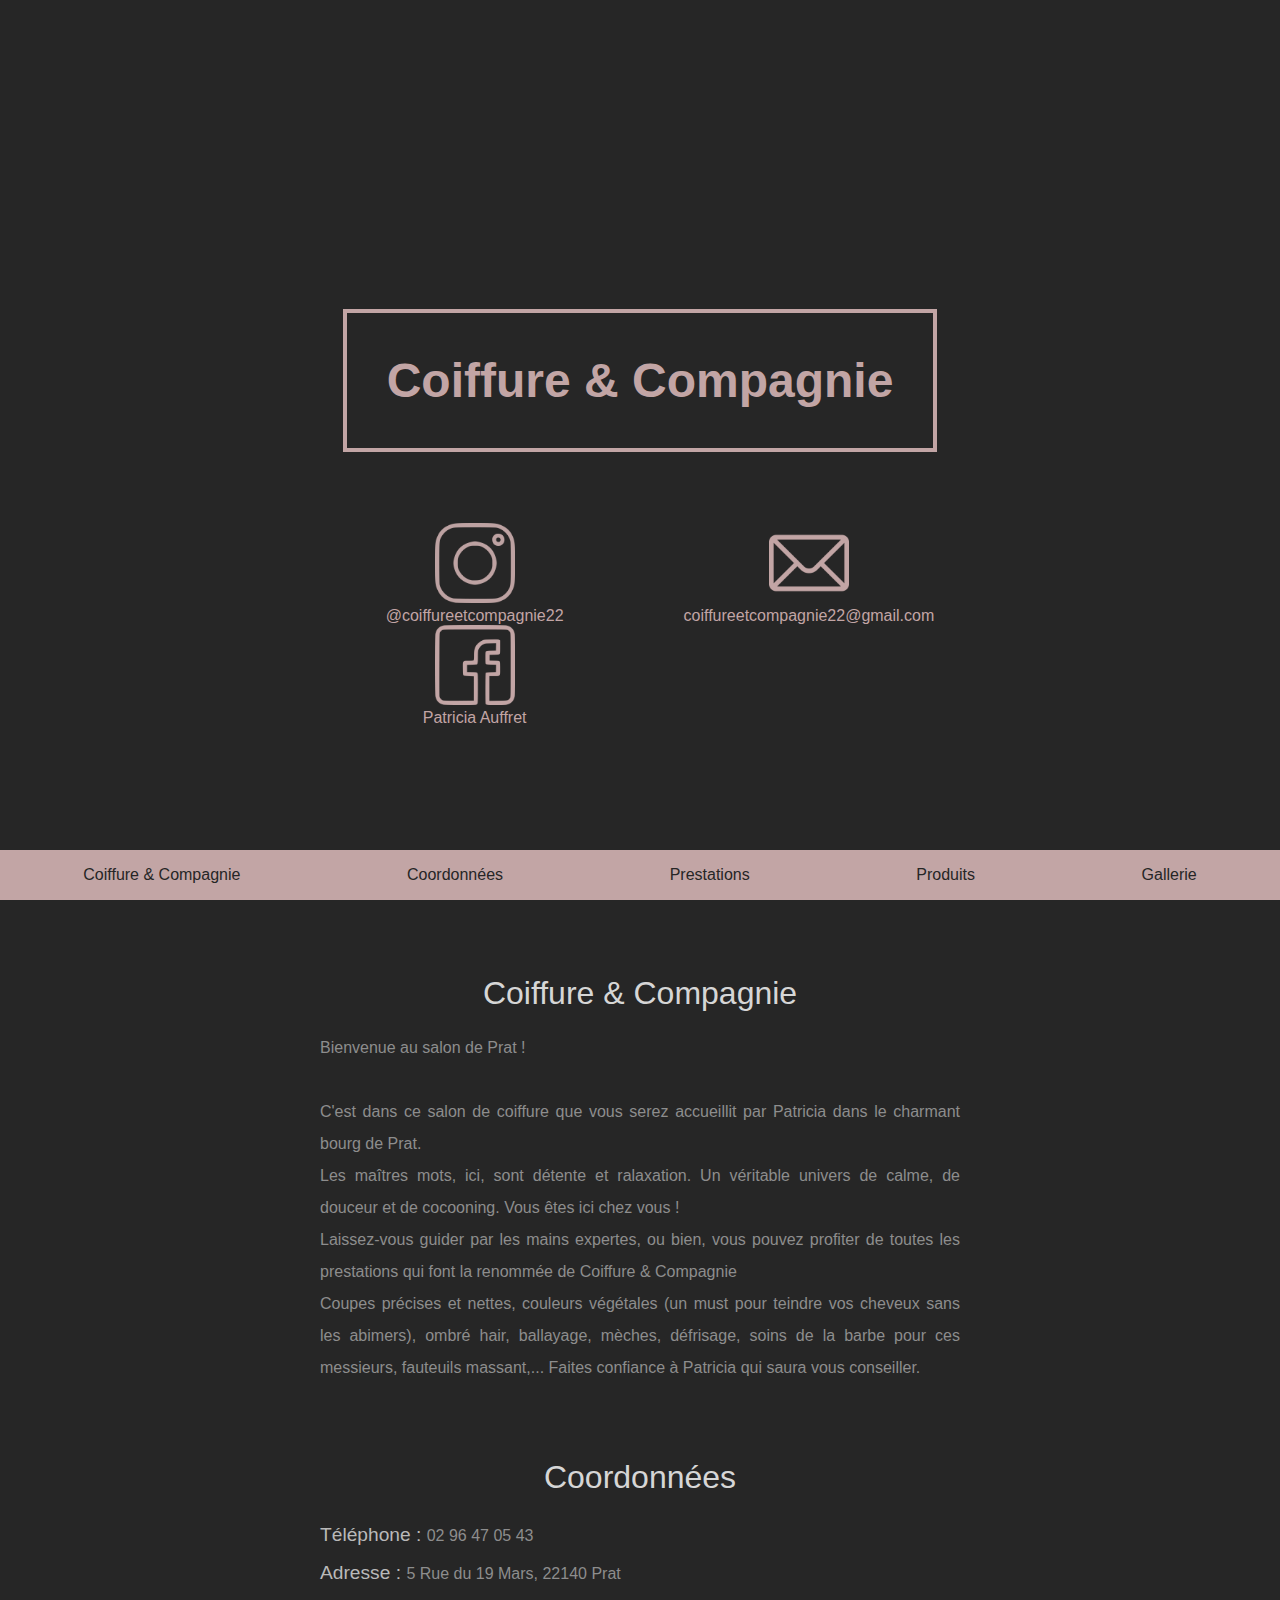
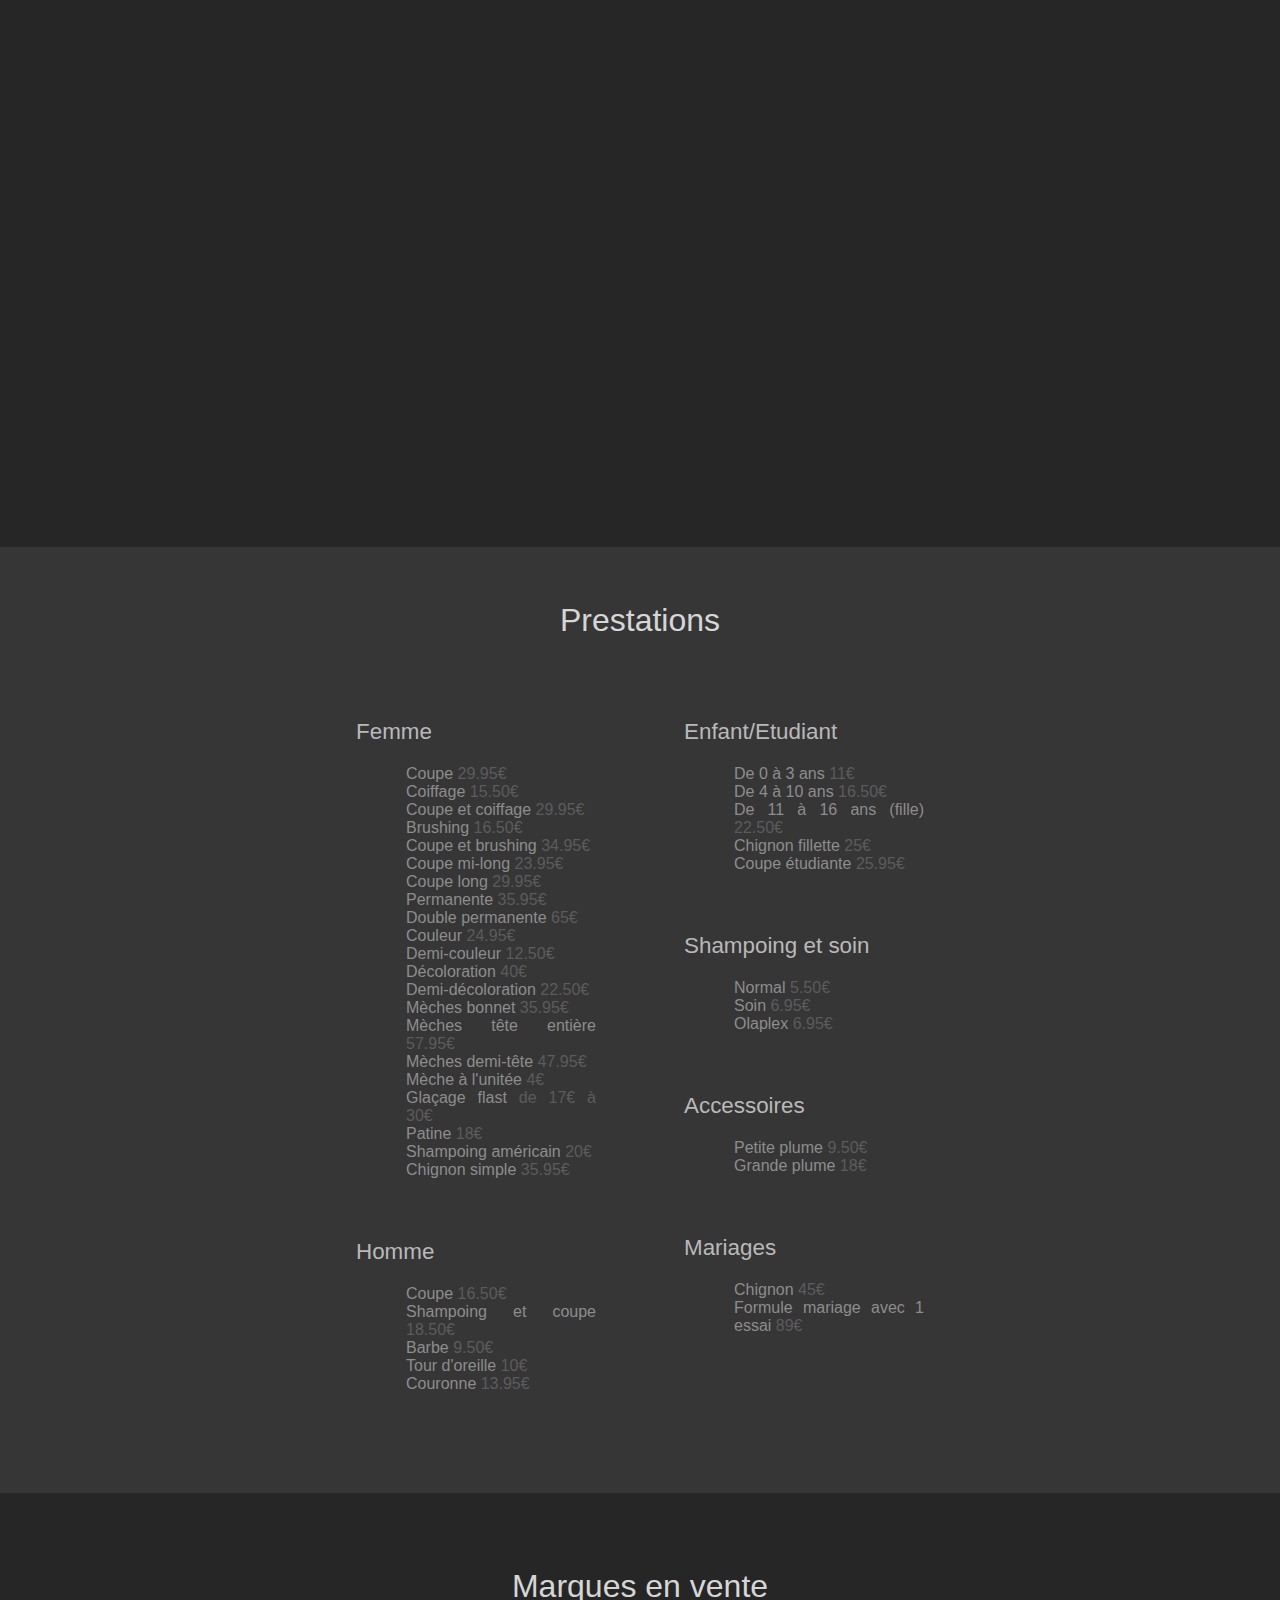
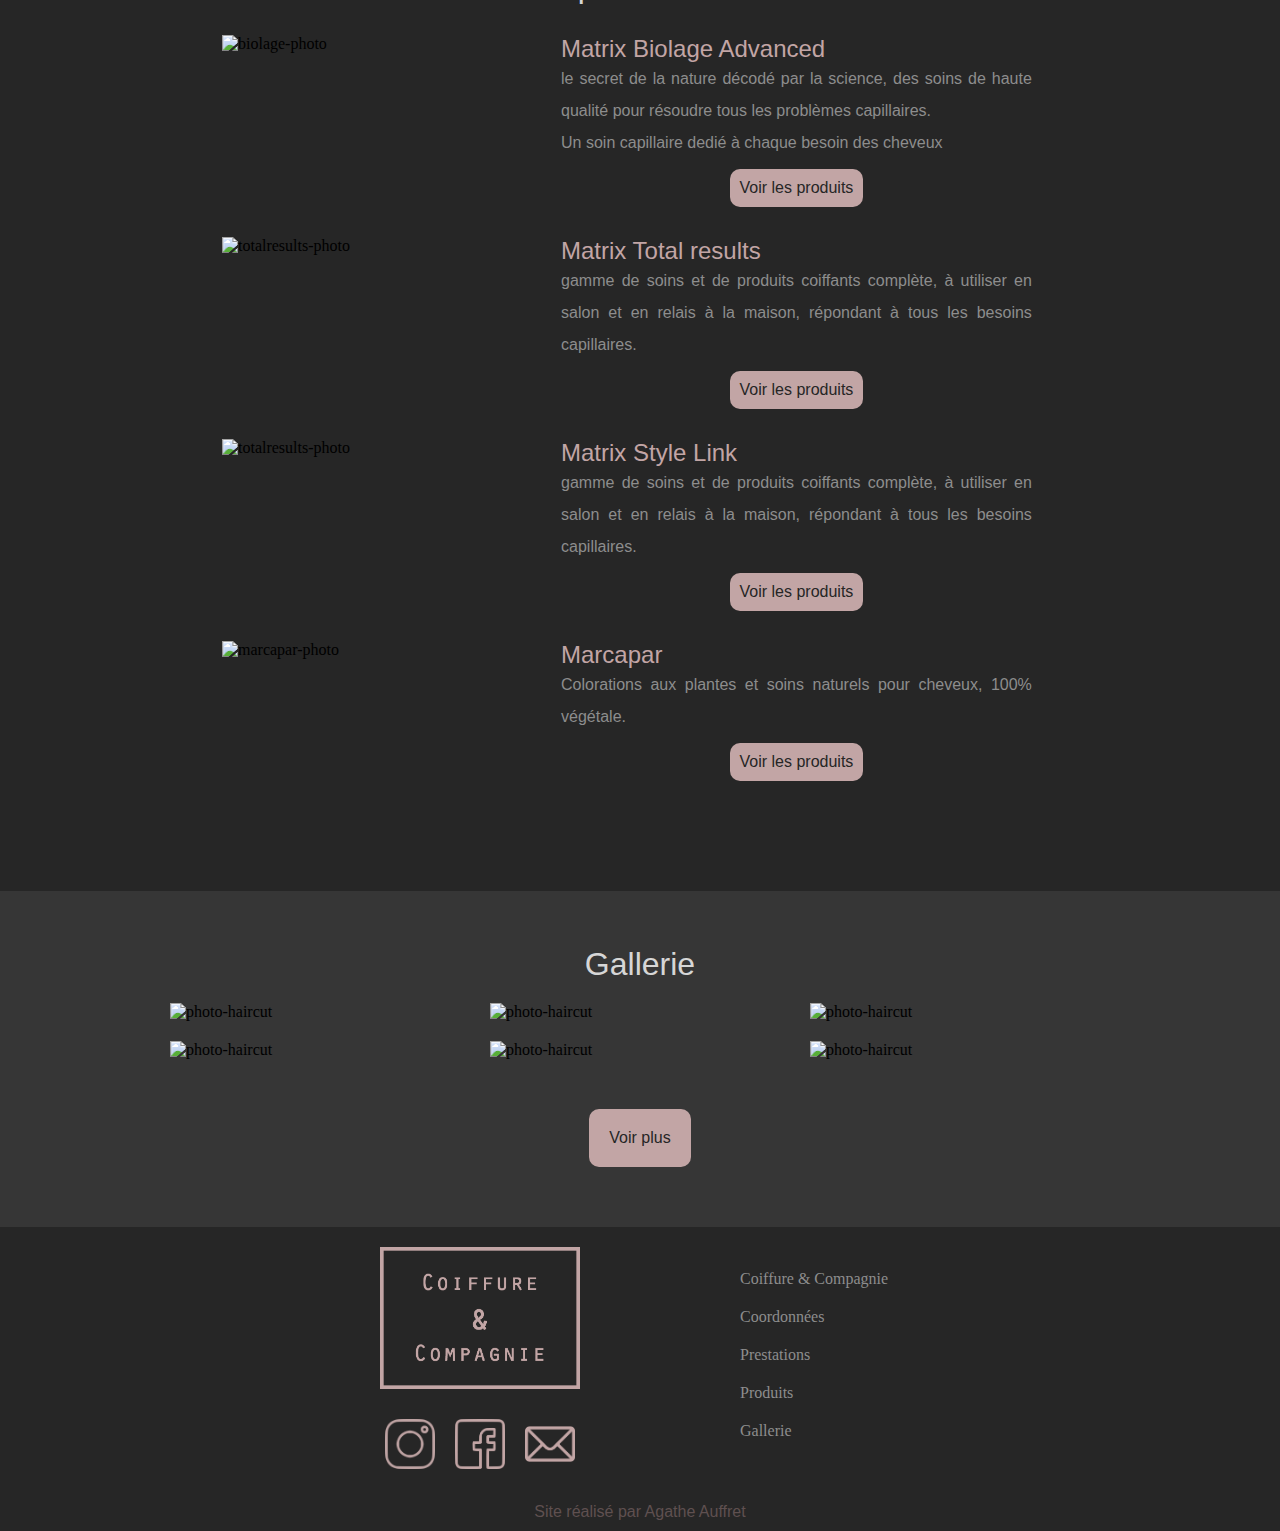
==== commit a7d91100: "Update index.html" ====
--- a/index.html
+++ b/index.html
@@ -17,6 +17,7 @@
             <img id="logo_mobile" src="./img/Image1.png" alt="enseigne">
         </div>
         <div id="social_networks">
+            <div id="social_networks_2">
             <div>
                 <a href="https://www.instagram.com/coiffureetcompagnie22/" target="_blank">
                     <img src="./img/logo_insta.png" alt="logo instagram rose">
@@ -29,6 +30,7 @@
                     <h5>Patricia Auffret</h5>
                 </a>
             </div>
+        </div>
             <div>
                 <a href="mailto:coiffureetcompagnieéé@gmail.com" target="_blank">
                     <img src="./img/logo_mail.png" alt="logo mail rose">
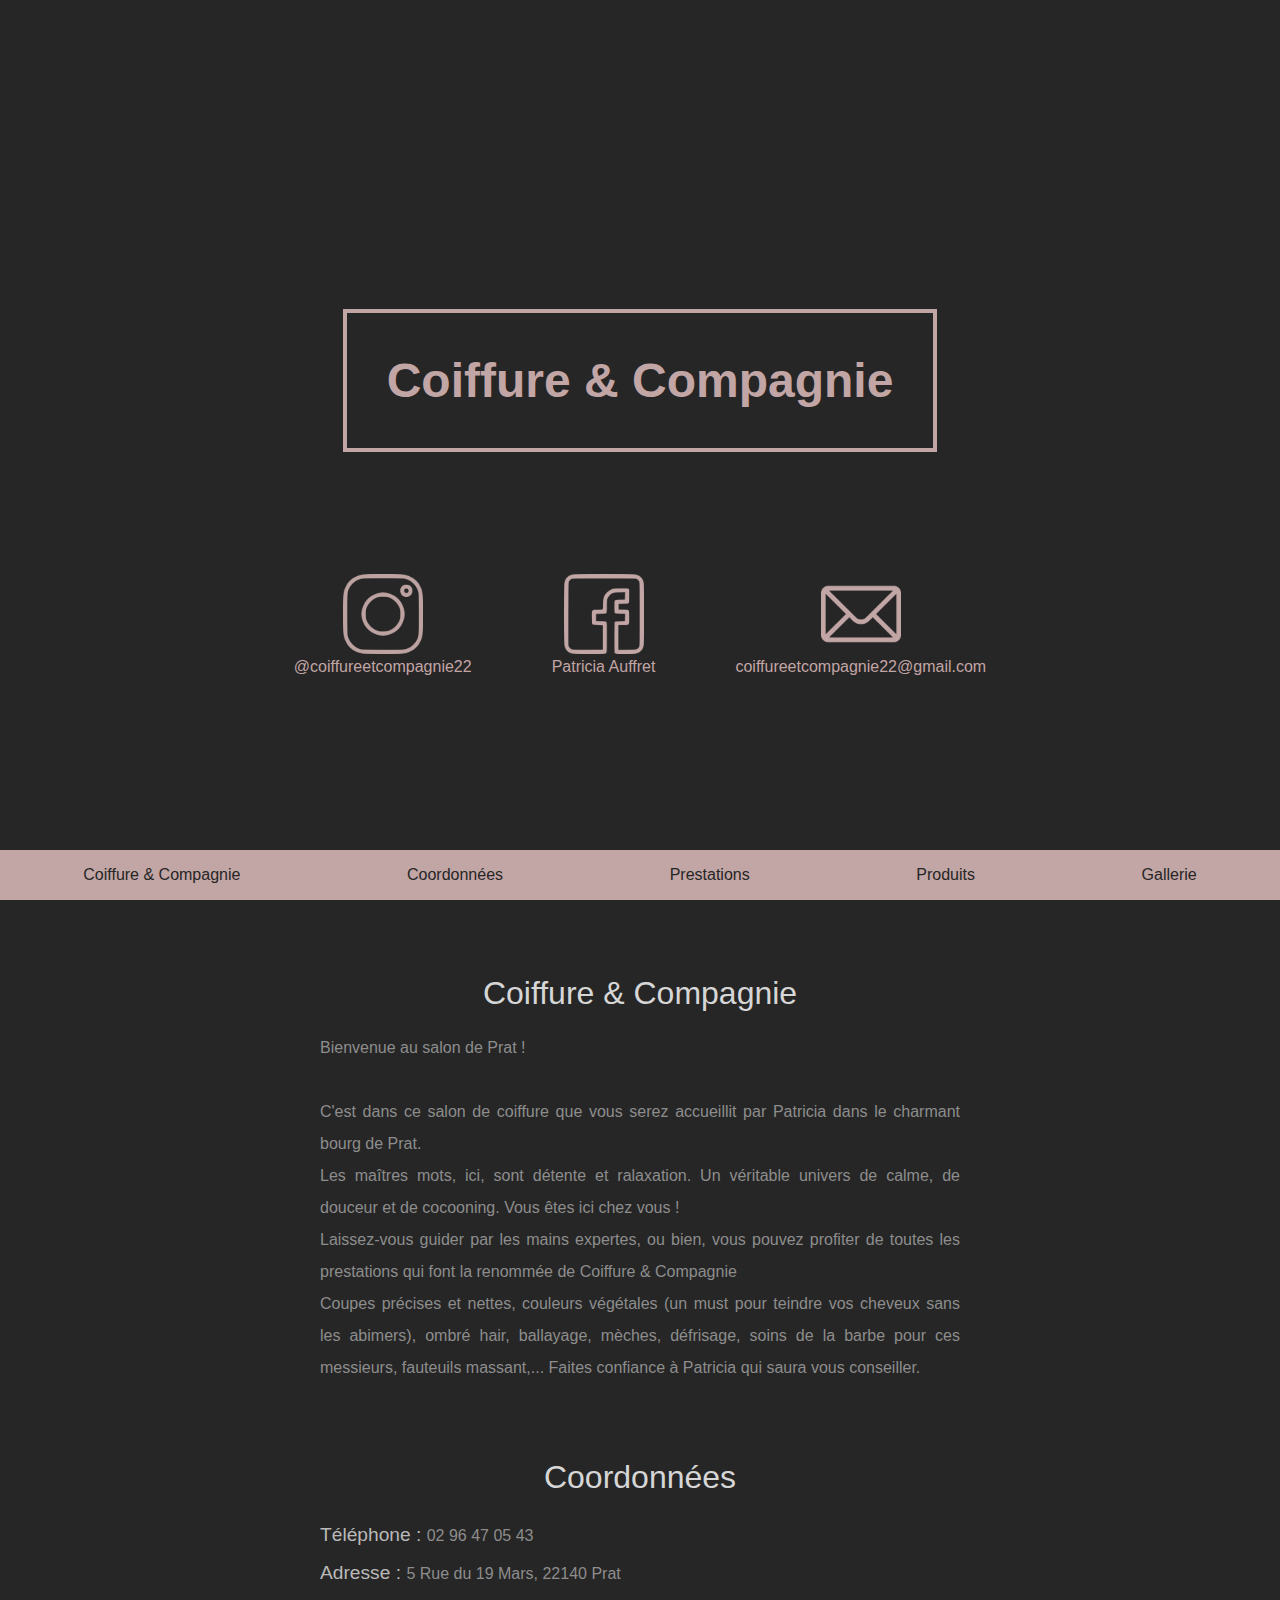
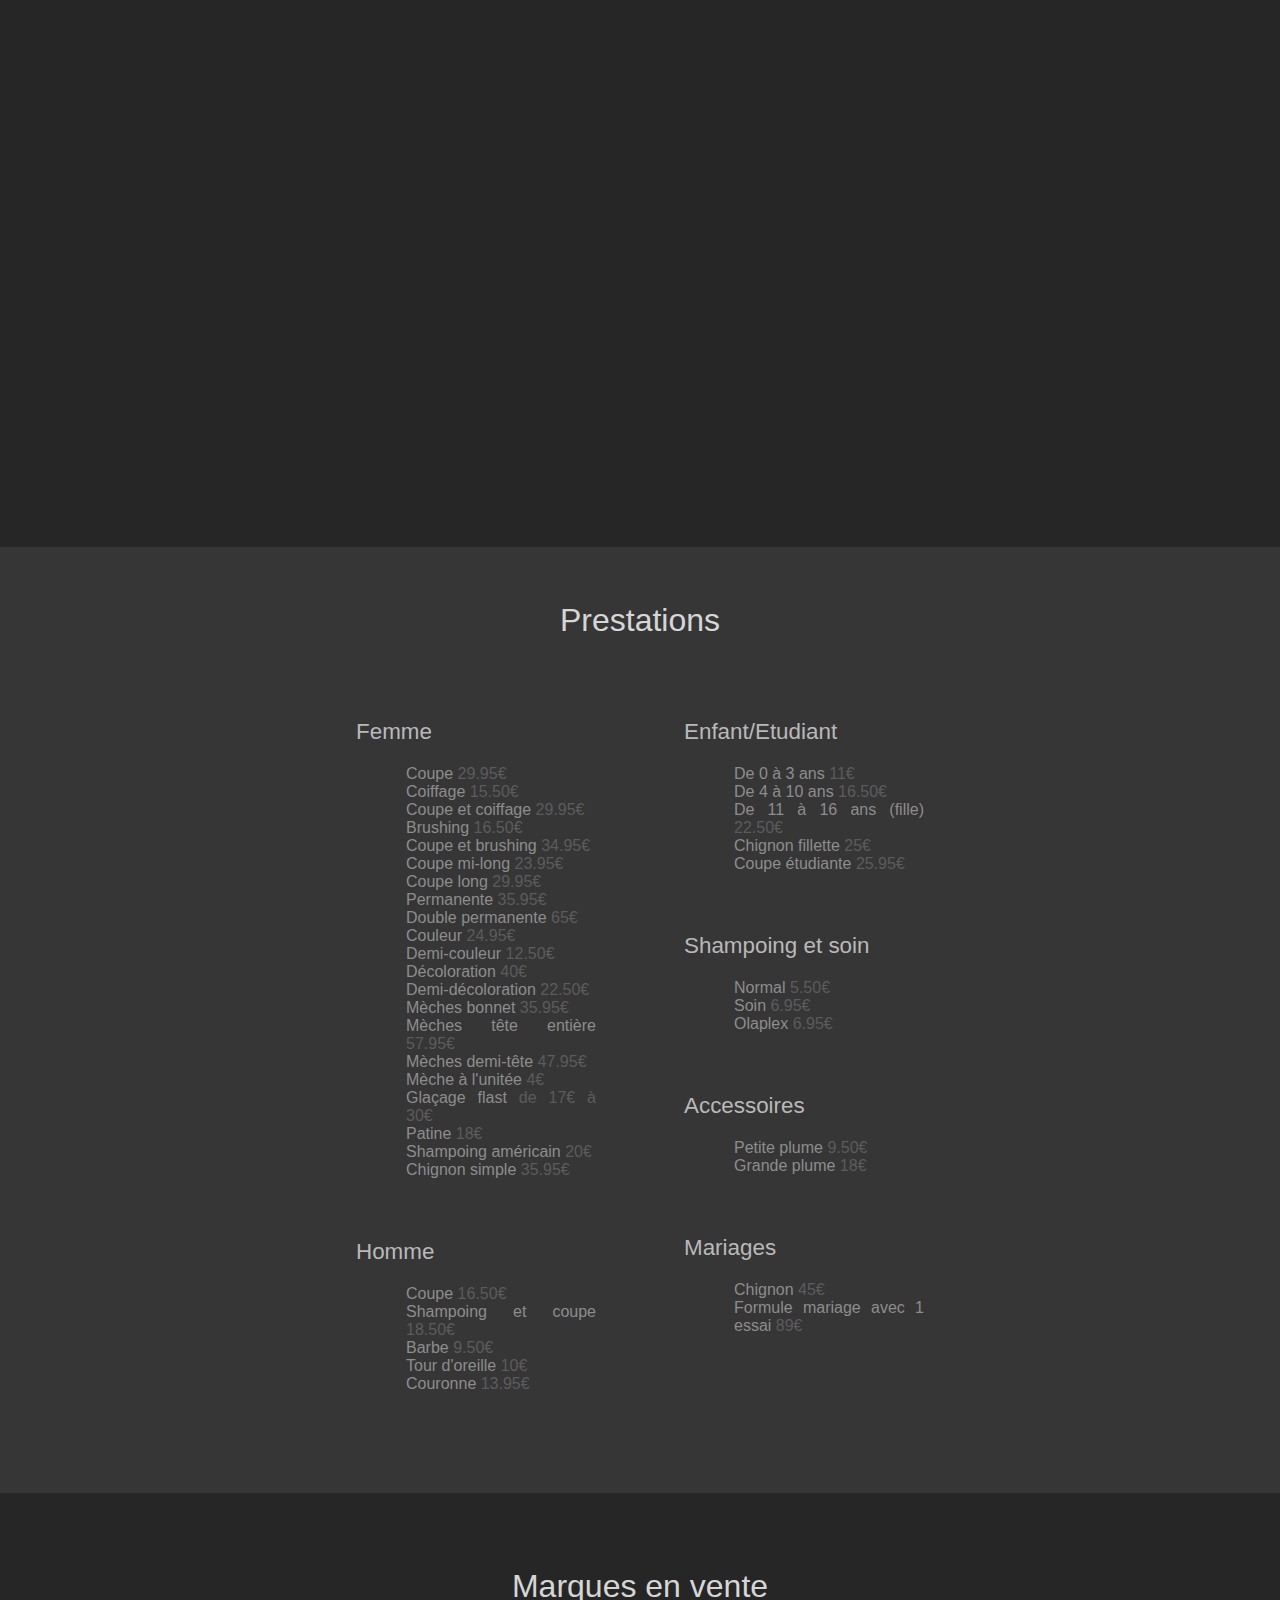
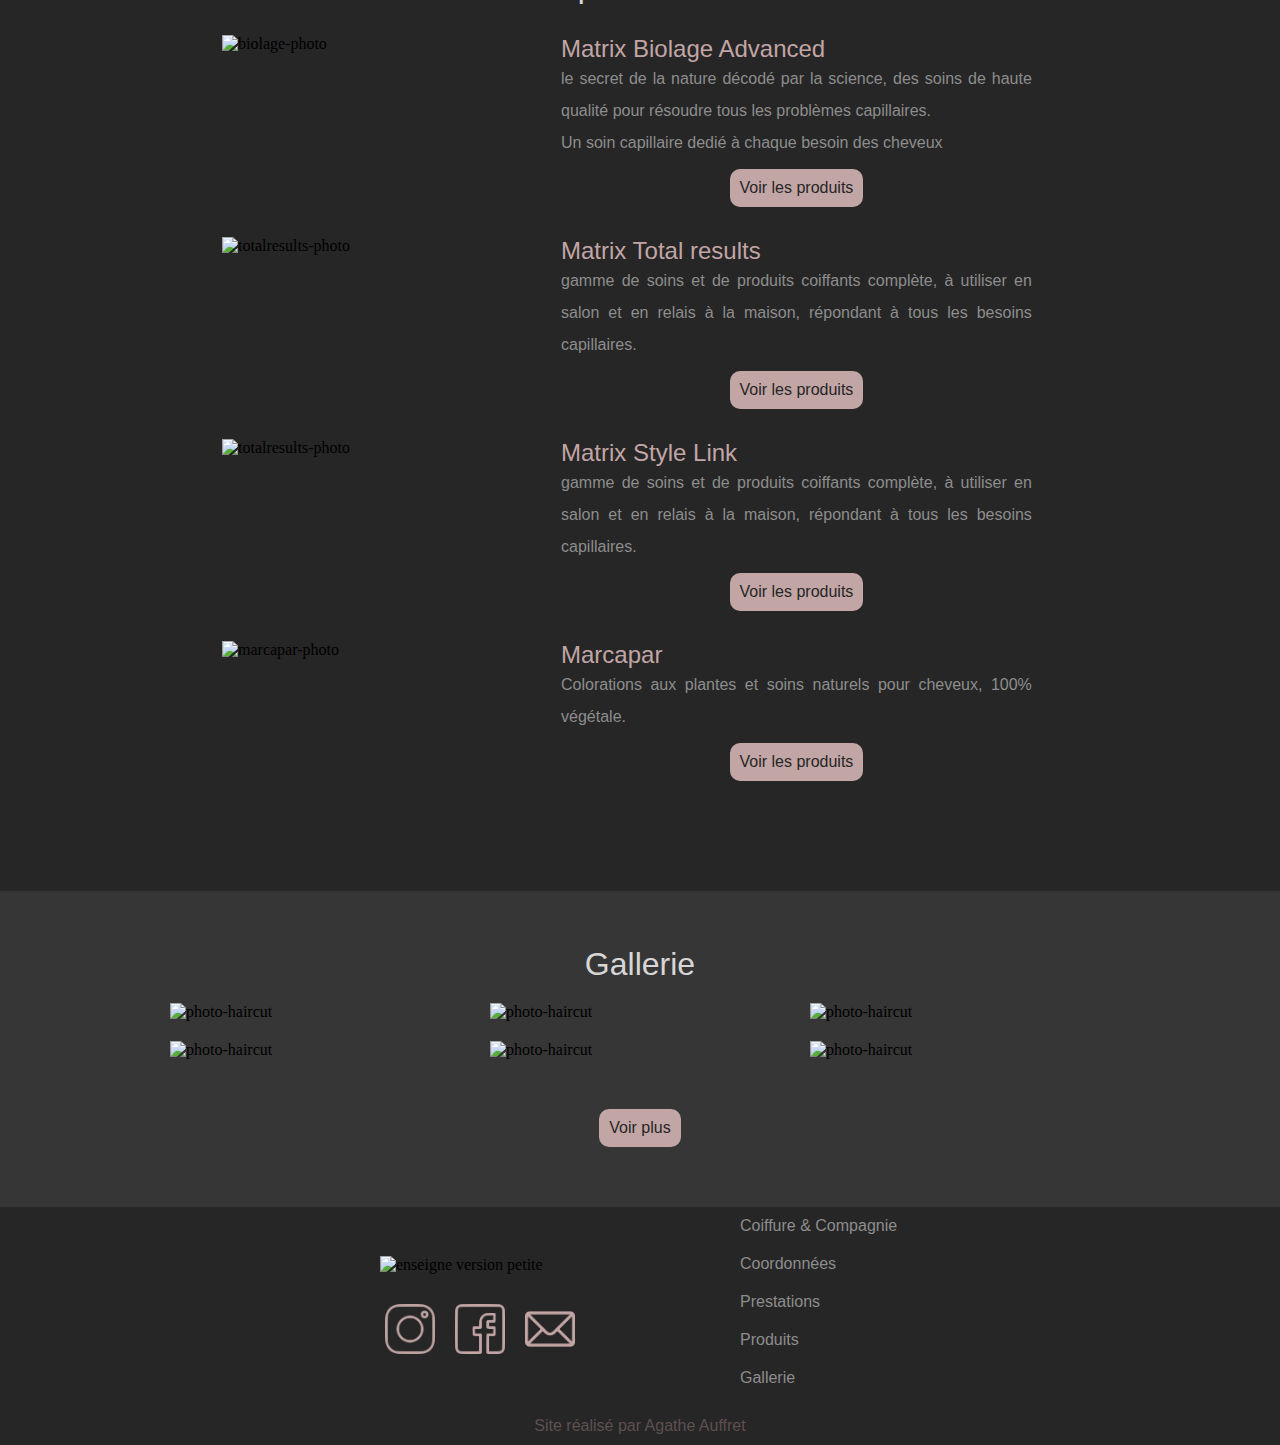
==== commit aebc433f: "Add files via upload" ====
--- a/index.html
+++ b/index.html
@@ -14,7 +14,7 @@
     <header id="header">
         <div id="enseigne">
             <h1 id="title">Coiffure & Compagnie</h1>
-            <img id="logo_mobile" src="./img/Image1.png" alt="enseigne">
+            <img id="logo_mobile" src="./img/enseigne_mobile.png" alt="enseigne">
         </div>
         <div id="social_networks">
             <div id="social_networks_2">
@@ -233,7 +233,7 @@
         <footer id="footer">
             <div>
                 <div>
-                    <img id="enseigne_footer" src="img/Image1.png" alt="enseigne version petite">
+                    <img id="enseigne_footer" src="./img/enseigne_mobile.png" alt="enseigne version petite">
                     <div>
                         <a href="https://www.instagram.com/coiffureetcompagnie22/" target="_blank"><img src="img/logo_insta.png" alt="logo instagram rose"></a>
                         <a href="https://www.facebook.com/patricia.auffret.10" target="_blank"><img src="img/logo_fb.png" alt="logo facebook rose"></a>
--- a/style.css
+++ b/style.css
@@ -1,9 +1,9 @@
 @font-face {
-    font-family: 'oratorstd';
+    font-family: 'Orator Std Medium';
     font-style: normal;
     font-weight: normal;
-    src: local('oratorstd'), url('oratorstd.woff') format('woff');
-}
+    src: local('Orator Std Medium'), url('./font/OratorStd.woff') format('woff');
+    }
 
 * {
     padding: 0;
@@ -56,7 +56,7 @@
 }
 
 #header #enseigne #title {
-    font-family: 'oratorstd', Arial, Helvetica, sans-serif;
+    font-family: 'Orator Std Medium', Arial, Helvetica, sans-serif;
     font-size: 3rem;
     color: var(--enseigne_color);
     padding: 40px 40px;
@@ -88,7 +88,13 @@
     text-align: center;
     animation: socialnetworks 4s 1;
     animation-direction: initial;
-
+}
+
+#header #social_networks #social_networks_2{
+    display: flex;
+    flex-direction: row;
+    
+    margin: 0;
 }
 
 #header #social_networks div a{
@@ -141,7 +147,7 @@
         background: linear-gradient(rgba(38, 38, 38, 0.5), rgba(38, 38, 38, 0.5)), url(./img/822.jpg);
         width: auto;
         background-size: cover;        
-        background-position: -270px;
+        background-position: -300px;
         justify-content: start;
     }
 
@@ -165,11 +171,20 @@
     }
 
     #header #social_networks{
-        margin-top: 270px;
+        margin-top: 250px;
         display: flex;
-        flex-wrap: wrap;
+        flex-direction: column;
         justify-content: center;
-
+    }
+
+    #header #social_networks #social_networks_2{
+        display: flex;
+        flex-direction: row;
+        width: 100vw;
+    }
+
+    #header #social_networks #social_networks_2 div{
+        width: 100px;
     }
 
     #header #social_networks img{
@@ -183,6 +198,8 @@
 
     #header #social_networks h5{
         font-size: 0.8rem;
+        justify-content: center;
+        display: flex;
     }
 
 }
@@ -220,7 +237,7 @@
     display: flex;
     text-decoration: none;
     color: var(--navbar_color);
-    font-family: 'oratorstd', Arial, Helvetica, sans-serif;
+    font-family: 'Orator Std Medium', Arial, Helvetica, sans-serif;
     height: 50px;
     align-items: center;
     padding: 0 30px;
@@ -240,13 +257,14 @@
 
     #navbar {
         height: 110px;
+        width: 100vw;
     }
 
     #navbar .nav-links {
         display: flex;
         text-decoration: none;
         color: var(--navbar_color);
-        font-family: 'oratorstd', Arial, Helvetica, sans-serif;
+        font-family: 'Orator Std Medium', Arial, Helvetica, sans-serif;
         height: 20px;
         align-items: center;
         padding: 0 30px;
@@ -263,7 +281,7 @@
 ************************************************************************************************************* */
 
 section h2 {
-    font-family: 'oratorstd', Arial, Helvetica, sans-serif;
+    font-family: 'Orator Std Medium', Arial, Helvetica, sans-serif;
     font-weight: lighter;
     font-size: 2rem;
     color: var(--title_color);
@@ -473,7 +491,7 @@
 
 #products-section article div h3 {
     color: var(--enseigne_color);
-    font-family: "oratorstd", Arial, Helvetica, sans-serif;
+    font-family: "Orator Std Medium", Arial, Helvetica, sans-serif;
     font-size: 1.5rem;
     font-weight: lighter;
     width: 90%;
@@ -583,7 +601,7 @@
     text-align: center;
     margin: auto;
     width: fit-content;
-    padding: 20px;
+    padding: 10px;
     background-color: var(--enseigne_color);
     border-radius: 10px;
     margin-top: 50px;
@@ -658,7 +676,7 @@
 #footer div div .menu_footer {
     text-decoration: none;
     color: var(--paragraphe_color);
-    font-family: "oratorstd";
+    font-family: "Orator Std Medium",Arial, Helvetica, sans-serif;
     margin :10px;
     margin-left: 100px;
 }
@@ -690,4 +708,4 @@
         text-align: center;
     }
     
-}+}
